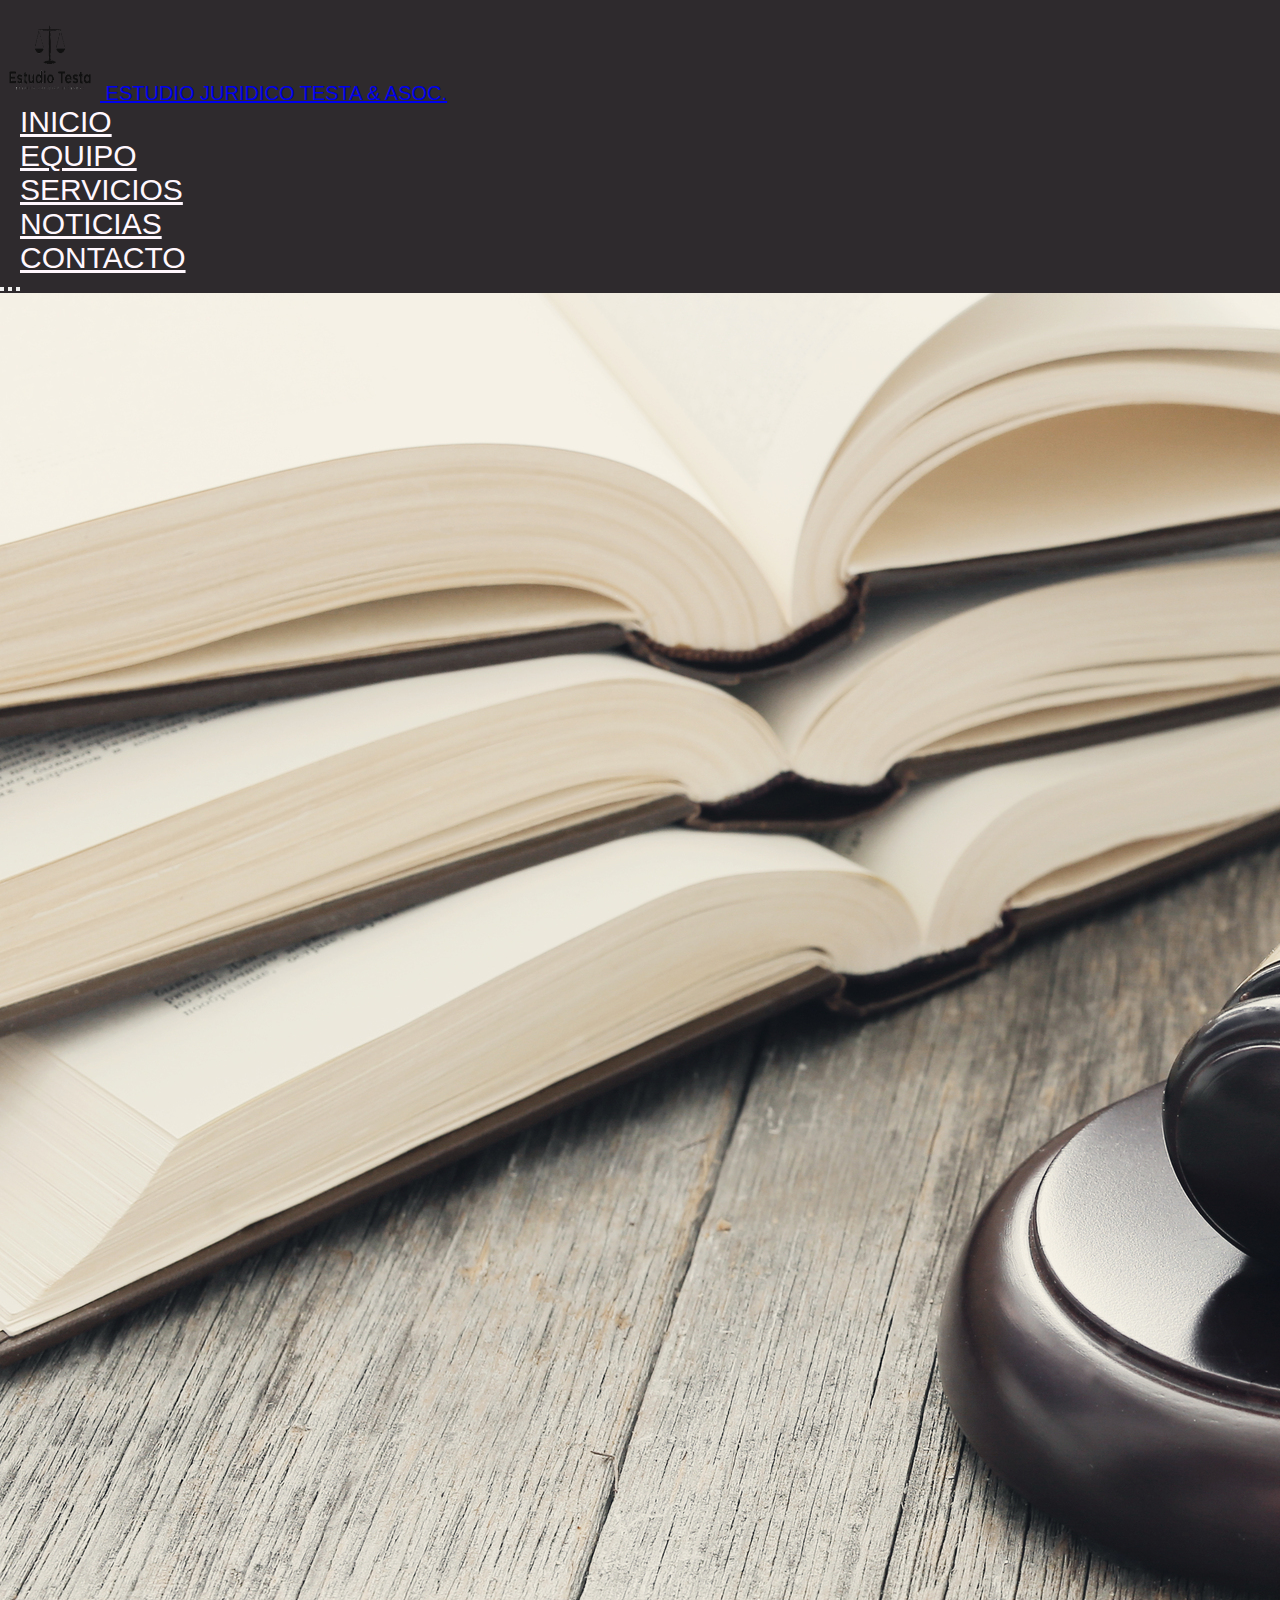
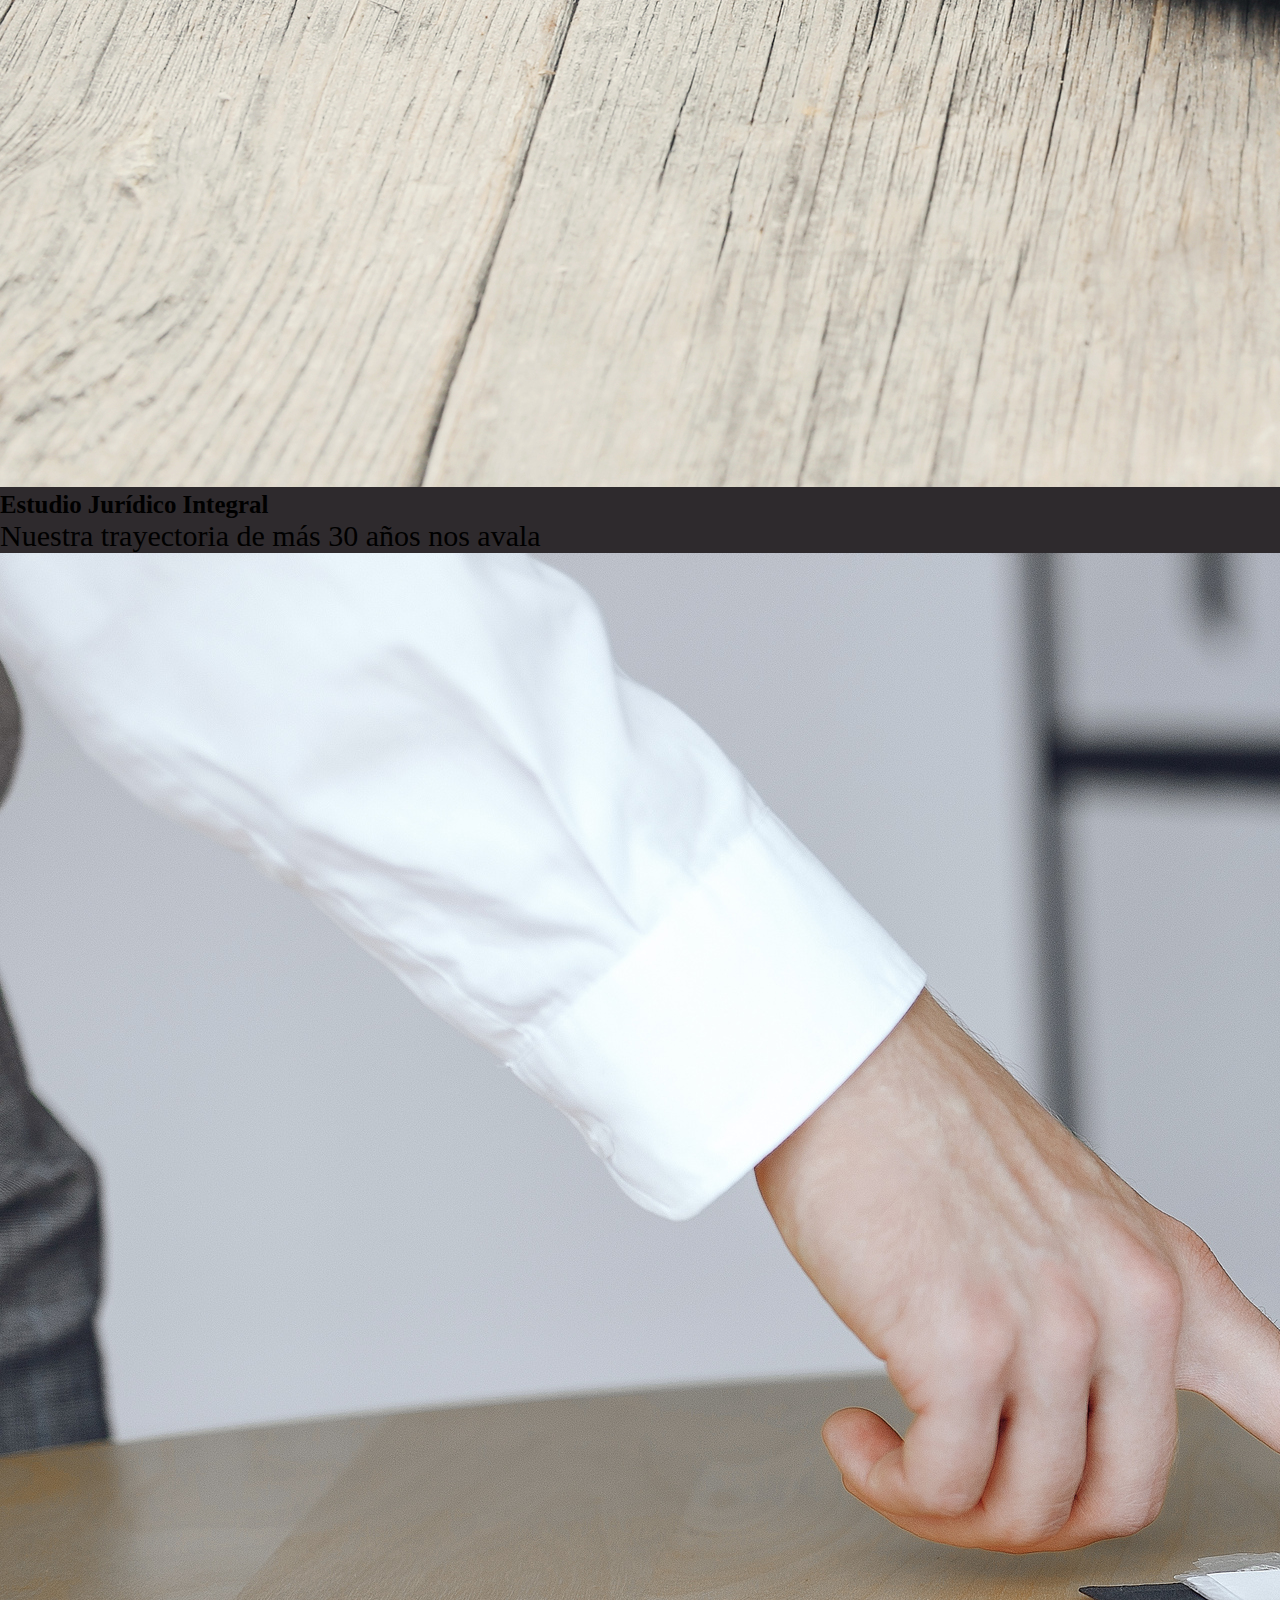
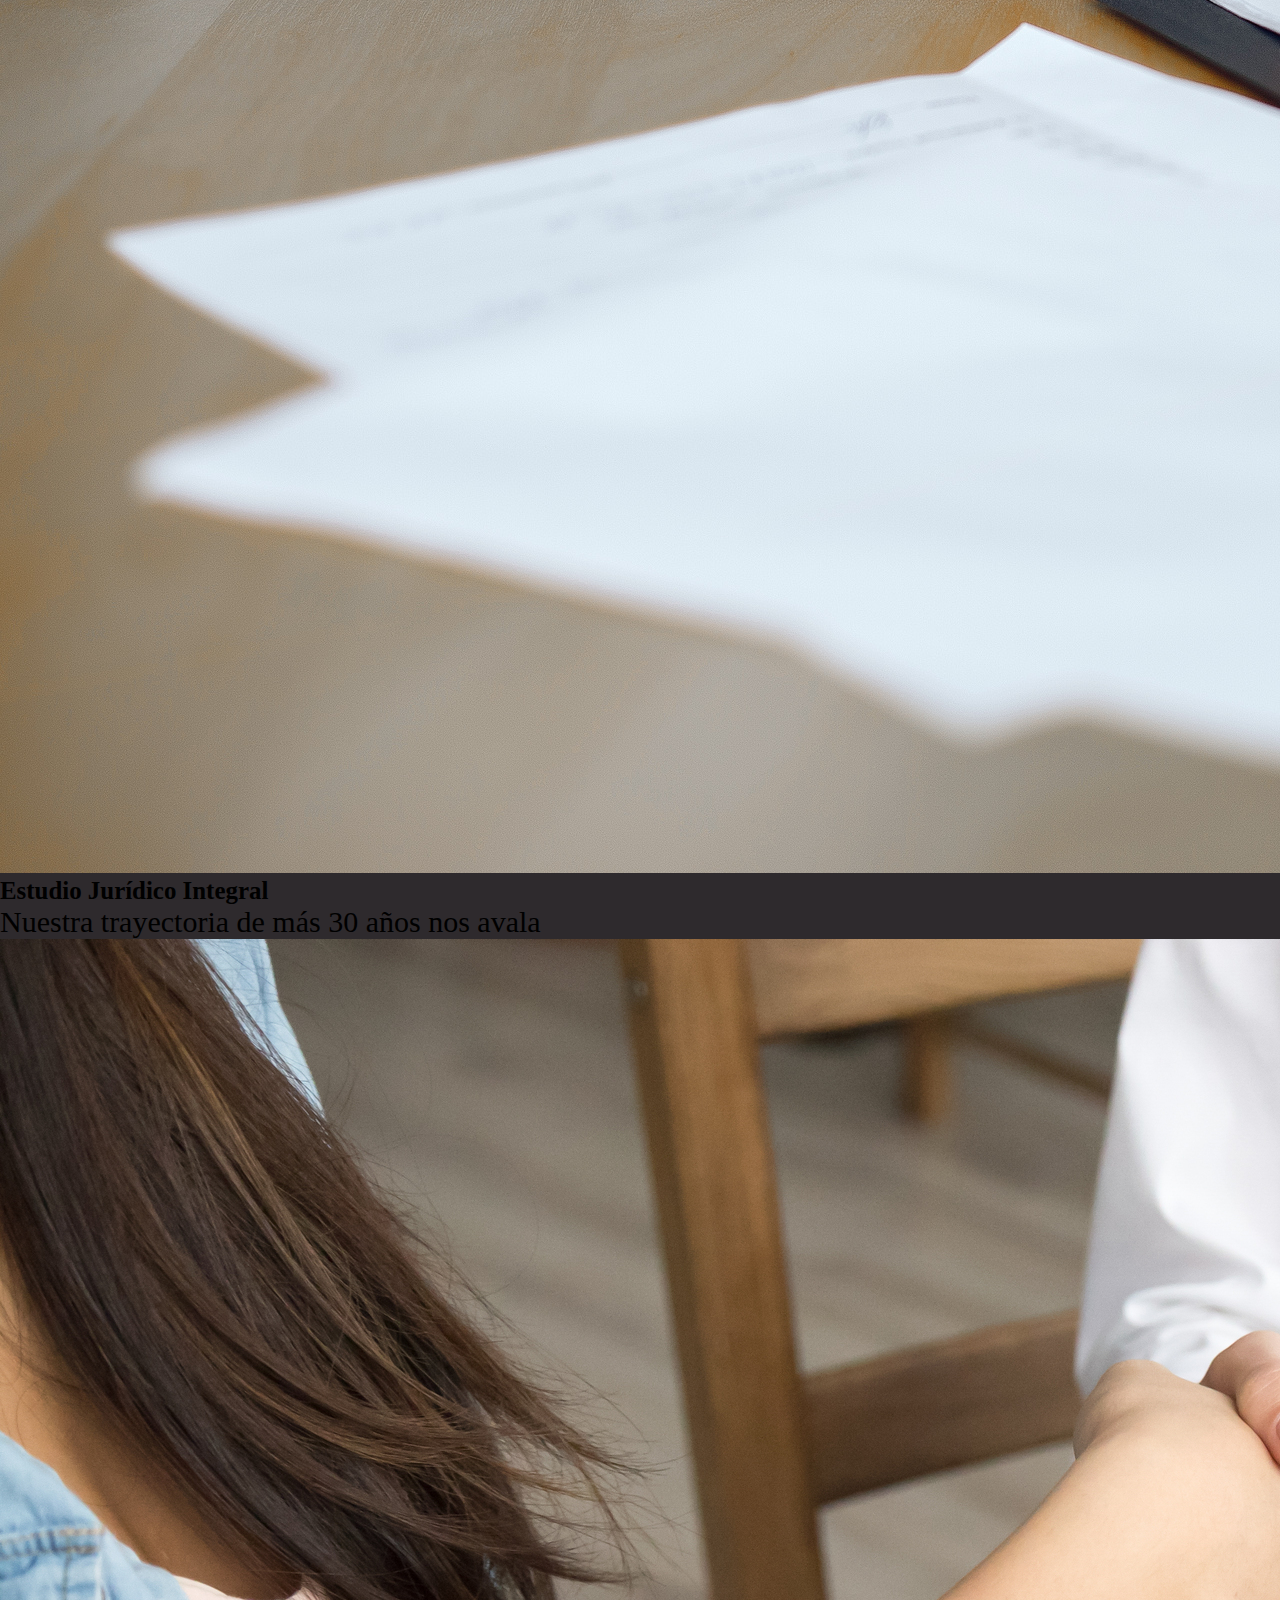
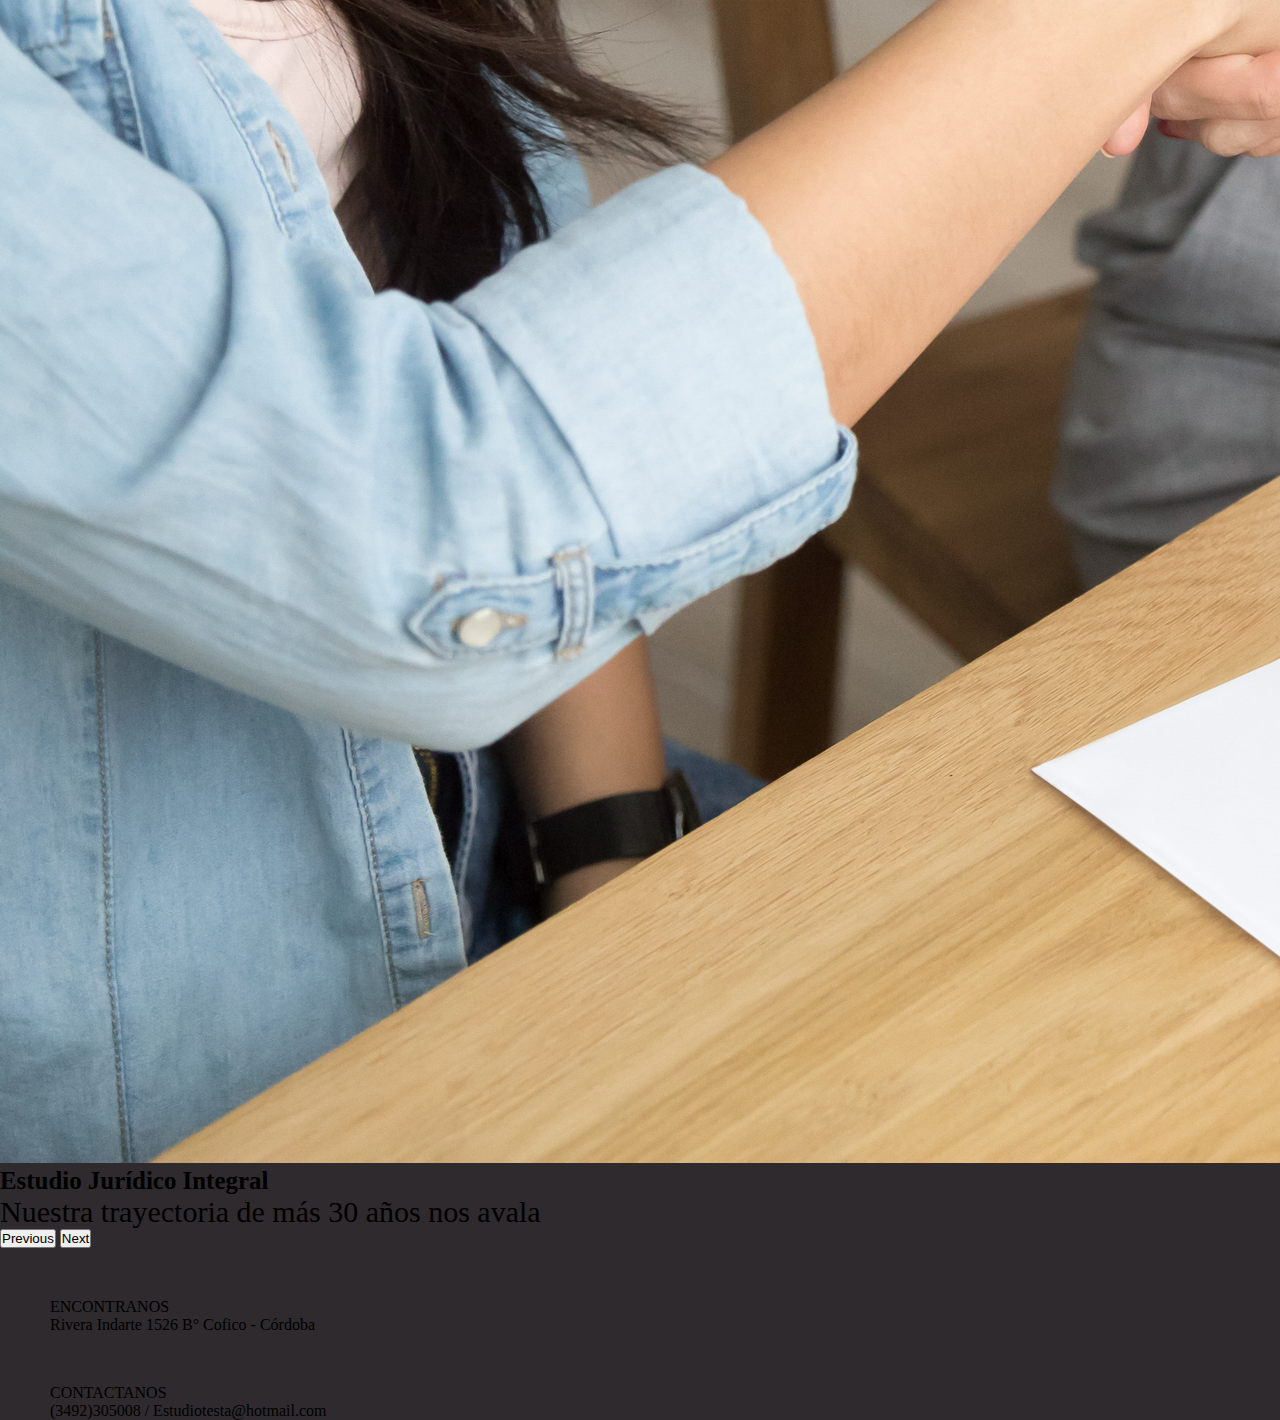
==== index.html @ a7a24364 "responsive index y pag servicios" ====
<!DOCTYPE html>
<html lang="en">
<head>
    <meta charset="UTF-8">
    <meta http-equiv="X-UA-Compatible" content="IE=edge">
    <meta name="viewport" content="width=device-width, initial-scale=1.0">
    <title>Estudio Testa</title>
    <link rel="shortcut icon" href="./imagenes/logo pag 3 (1).png">
    <!-- CSS only -->
    <link href="https://cdn.jsdelivr.net/npm/bootstrap@5.2.1/dist/css/bootstrap.min.css" rel="stylesheet" integrity="sha384-iYQeCzEYFbKjA/T2uDLTpkwGzCiq6soy8tYaI1GyVh/UjpbCx/TYkiZhlZB6+fzT" crossorigin="anonymous">
    <link rel="stylesheet" href="./styles.css">
</head>
<body class="container-fluid">
    <!-- inicio header  -->
    <section class="row">
    <section class="col">
    <header>
        <nav class="navbar bg-secondary navbarIndex nav justify-content-center">
            <a class="navbar-brand navbarLogo" href="./index.html">
             <img src="./imagenes/logo pag 3 (1).png" alt="Logo" width="100" height="100" class="d-inline-block align-text-center">
                ESTUDIO JURIDICO TESTA & ASOC.
            </a>
        </nav>
    </section>
    </section>

    <section class="row">  
    <section class="col">
    <nav>
            <ul class="nav justify-content-center navbar bg-secondary">
                <li class="nav-item"><a class="nav-link active navItem" aria-current="page" href="./index.html" >INICIO</a></li>
                <li class="nav-item"><a class="nav-link navItem" href="./pages/equipo.html" >EQUIPO</a></li>
                <li class="nav-item"><a class="nav-link navItem" href="./pages/servicios.html" >SERVICIOS</a></li>
                <li class="nav-item"><a class="nav-link navItem" href="./pages/noticias.html" >NOTICIAS</a></li>
                <li class="nav-item"><a class="nav-link navItem" href="./pages/contacto.html" >CONTACTO</a></li>
            </ul>
        </nav>
    </header>
    </section> 
    </section> 
<!-- fin header  -->
  <div class="row">
  <div class="col"> 
  <div id="carouselExampleCaptions" class="carousel slide carouselIndex" data-bs-ride="false">
        <div class="carousel-indicators">
          <button type="button" data-bs-target="#carouselExampleCaptions" data-bs-slide-to="0" class="active" aria-current="true" aria-label="Slide 1"></button>
          <button type="button" data-bs-target="#carouselExampleCaptions" data-bs-slide-to="1" aria-label="Slide 2"></button>
          <button type="button" data-bs-target="#carouselExampleCaptions" data-bs-slide-to="2" aria-label="Slide 3"></button>
        </div>
        <div class="carousel-inner">
          <div class="carousel-item active">
            <img src="./imagenes/img carrusel 1.jpg" class="d-block w-100" alt="img Estudio">
            <div class="carousel-caption d-none d-md-block">
              <h5>Estudio Jurídico Integral</h5>
              <p>Nuestra trayectoria de más 30 años nos avala</p>
            </div>
          </div>
          <div class="carousel-item">
            <img src="./imagenes/img carrusel 2.jpg" class="d-block w-100" alt="img estudio">
            <div class="carousel-caption d-none d-md-block">
              <h5>Estudio Jurídico Integral</h5>
              <p>Nuestra trayectoria de más 30 años nos avala</p>
            </div>
          </div>
          <div class="carousel-item">
            <img src="./imagenes/img carrusel 3.jpg" class="d-block w-100" alt="img estudio">
            <div class="carousel-caption d-none d-md-block">
              <h5>Estudio Jurídico Integral</h5>
              <p>Nuestra trayectoria de más 30 años nos avala</p>
            </div>
          </div>
        </div>
        <button class="carousel-control-prev" type="button" data-bs-target="#carouselExampleCaptions" data-bs-slide="prev">
          <span class="carousel-control-prev-icon" aria-hidden="true"></span>
          <span class="visually-hidden">Previous</span>
        </button>
        <button class="carousel-control-next" type="button" data-bs-target="#carouselExampleCaptions" data-bs-slide="next">
          <span class="carousel-control-next-icon" aria-hidden="true"></span>
          <span class="visually-hidden">Next</span>
        </button>
      </div>
    </div>
  </div>
      
      <div class="row">
      <div class="col-sm-12 col-lg-6">
      <div class="card card text-bg-dark mb-3 cardContacto card border-light mb-3 card text-center">
        <div class="card-header">
          ENCONTRANOS
        </div>
        <div class="card-body">
          <p class="card-text">Rivera Indarte 1526 B° Cofico - Córdoba</p>
        </div>
    </div>
    </div>
    <div class="col-sm-12 col-lg-6">  
    <div class="card card text-bg-dark mb-3 cardContacto card border-light mb-3 card text-center" >
        <div class="card-header">
          CONTACTANOS
        </div>
        <div class="card-body">
          <p class="card-text">(3492)305008 / Estudiotesta@hotmail.com</p>
    </div>
    </div>  
    </div>  
    <!-- JavaScript Bundle with Popper -->
    <script src="https://cdn.jsdelivr.net/npm/bootstrap@5.2.1/dist/js/bootstrap.bundle.min.js" integrity="sha384-u1OknCvxWvY5kfmNBILK2hRnQC3Pr17a+RTT6rIHI7NnikvbZlHgTPOOmMi466C8" crossorigin="anonymous"></script>
</body>


</html>
---- styles.css ----
* {
    margin: 0%;
    padding: 0%;
}
body {
    background-color: rgb(46, 42, 45);
}

/* inicio pag index  */

.navItem {
    font-size: 30px;
    color: rgb(255, 247, 253);
    padding: 20px;
    font-family: 'Lucida Sans', 'Lucida Sans Regular', 'Lucida Grande', 'Lucida Sans Unicode', Geneva, Verdana, sans-serif;
}

.cardContacto {
    width: 400px;
    margin-left: 50px;
    margin-top: 50px;
}

.navbarLogo{
    font-size: 20px;
    font-family: 'Gill Sans', 'Gill Sans MT', Calibri, 'Trebuchet MS', sans-serif;
    
}

.logoPag {
    display: flex;
    width: 200px;
    height: 200px;
    
}

.carousel-caption {
    color: black;
    font-size: 30px;
}

.carouselIndex {
    width: 970px;
    /* margin-left: 50px; */
    
}



/* fin index.html */

/* inicio pag servicios */

.cabecera__titulo__servicios {
    font-family: Aboreto-regular;
    font-size: 50px;
    display: flex;
    justify-content: center;
    align-items: center;
    color: rgb(239, 239, 245);
    background-image: url(./imagenes/top-view-over-career-guidance-items-for-judges.jpg);
    background-size: cover;
    height: 150px; 
    text-align: center;
    border: solid;
    border-color: rgb(99, 91, 90);
}

.cardServicios { 
    width: 300px;
    margin-top: 20px;
    margin-left: 150px;
    border: solid;
    border-color: black;
}

.cardServicios p {
    font-size: 17px;
    font-family: 'Gill Sans', 'Gill Sans MT', Calibri, 'Trebuchet MS', sans-serif;
}

.cardServicios h5 {
    background-color: black;
    color: beige;
}

/* fin pag servicios */

/* inicio pag equipo  */

.cabecera__titulo__equipo {
    font-family: Aboreto-regular;
    font-size: 50px;
    display: flex;
    justify-content: center;
    align-items: center;
    color: rgb(241, 241, 248);
    background-image: url(./imagenes/imagen\ equipo\ pag.jpg);
    background-size: cover;
    width: 1325px;
    height: 200px;
    margin-top: 0%;
    border: solid;
    border-color:rgb(99, 91, 90);
}   

.seccionEquipo {
    width: 100%;
    display: flex;
    justify-content: space-between;
}
.seccionEquipo__img {
    width: 500px;
    display: flex;
    flex-direction: column;
    justify-content: space-between;
}

.seccionEquipo__img img {
    width: 150%;
    height: 150%;
    align-items: center;
}

.cardEquipo {
    width: 420px;
    height: 220px;
    background-color: rgb(80, 77, 74);
    padding: 20px;
    border-color: aliceblue;
    margin-top: 20px;
    margin-left: 60px;
    
    
}

.cardEquipo p {
    font-size: 15px;
    font-family: 'Gill Sans', 'Gill Sans MT', Calibri, 'Trebuchet MS', sans-serif;
    color: aliceblue;
}


.cardEquipo h5 {
    font-size: 25px;
    background-color: rgb(61, 60, 56);
    color: rgb(29, 26, 26);
}

/* fin pag equipo  */

/* inicio pag contacto  */




.cabeceraContacto {
    display: flex;
    justify-content: space-between;
    align-items: center;
    background-color: rgb(201, 173, 167);
    border-radius: 10px;
    padding: 0%;
    grid-area: cabecera;
}


.tituloContacto {
    display: flex;
    justify-content: center;
    align-items: center;
    color:rgb(2, 2, 10);
    font-family: Aboreto-regular;
    font-size: 50px;
    background-image: url(./imagenes/imagen\ pag\ contacto.jpg);
    background-size: 500px;
    width: 1324px;
    height: 150px;
}

.formContacto {
    color: aliceblue;
    font-family: 'Lucida Sans', 'Lucida Sans Regular', 'Lucida Grande', 'Lucida Sans Unicode', Geneva, Verdana, sans-serif;
    font-size: 20px;
}

.formularioContacto {
    margin-left: 400px;
    text-align: center;
    margin-top: 50px;
    margin-bottom: 50px;
}



.button {
    border: solid;
    border-color: aliceblue;
    padding: 15px;
    width: 200px;
    font-size: 20px;
}




/* fin pag contacto  */

/* inicio pag noticias */


.cabeceraNoticias {
    font-family: Aboreto-regular;
    font-size: 50px;
    display: flex;
    justify-content: center;
    align-items: center;
    color: rgb(241, 241, 248);
    background-image: url(./imagenes/imagen\ equipo\ pag.jpg);
    background-size: cover;
    width: 1325px;
    height: 200px;
}



.cabeceraNoticias__titulo {
   font-family: Aboreto-regular;
   font-size: 35px;
   display: flex;
   align-items: center;
   margin-top: 3%;
   background-color: rgb(104, 90, 89);
   width: 500px;
   height: 100px;
   justify-content: center;
   margin-left: 30%;
   border-radius: 5px;
   border: solid;
   border-color: rgb(229, 238, 238);
   color: aliceblue;
   

}

.cabeceraNoticias__parrafo {
    display: flex;
    flex-direction: column;
    width: 100%;
    height: 100%;
    justify-content: space-around;
    /* border: solid; */
    grid-area: section;
    align-items: center;
    margin: 4%;
    
}

aside{
    grid-area: aside;
    height: 70%;
    width: 40%;
    border: solid;
    border-color: aliceblue;
    margin-top: 35%;
    display: flex;
    align-items: center;
    background-color: rgb(201, 173, 167);
    border-radius: 10px;
    margin-left: 40%;
}

aside p{
    display: flex;
    flex-direction: column;
    font-size: 20px;
    font-family: Aboreto-regular;
    text-align: center;
    
}

aside .asideLink {
    text-align: center;
    width: 100%;
    color: rgb(34, 34, 59);
    text-decoration: underline;
}

.cabecera{
    grid-area: navbar;
}
.cabeceraNoticias__parrafo--1 {
    display: flex;
    width: 50%;
    height: 50%;
    flex-wrap: wrap;
    margin-top: 05%;
    font-size: 20px;
    font-family: Aboreto-regular;
    text-align: center;
    background-color:rgb(241, 241, 248) ;
    padding: 5px;
    border: solid;
    border-color: rgb(201, 173, 167);
}





.textoNoticias {
    font-size: 20px;
    font-family: 'Lucida Sans', 'Lucida Sans Regular', 'Lucida Grande', 'Lucida Sans Unicode', Geneva, Verdana, sans-serif;
    text-align: center;
}

.card-body h5 { 
    font-family: 'Lucida Sans', 'Lucida Sans Regular', 'Lucida Grande', 'Lucida Sans Unicode', Geneva, Verdana, sans-serif;
    text-align: center;
}

.card-group {
    margin-top: 20px;
}

.imgAbuso { 
    height: 250px;
}

.imgEpec {
    height: 250px;
}




/* fin pag noticias */

/* pie de pag */

.footer {
    display: flex;
    justify-content: space-around;
    width: 100%;
    height: 40%;
    flex-wrap: wrap;
    font-family: Aboreto-regular;
    font-size: 15px;
    margin: auto;
    border-radius: 5%;
    text-align: center;
    align-items: center;
    margin-top: 10%;
    background-color:rgb(201, 173, 167);
    
    
}

/* MOBILE  */
@media screen and (max-width: 768px) {
    .carouselIndex {
        width: 500px;
        margin-left: 20px;
    }

    .cardContacto {
        width: 300px;
        margin-left: 120px;
        margin-top: 30px;
    }

    .navItem {
        font-size: 15px;
    }

    .cabecera__titulo__servicios {
        font-size: 20px;
        height: 100px;
    }

    .cardServicios { 
        width: 200px;
        margin-left: 170px;
        
    }

    .cardServicios p {
        font-size: 13px;
    }
    
    .cardServicios h5 {
        font-size: 13px;
    }
    
    

}
        
    
    















    

@font-face {
    font-family:Aboreto-Regular ;
    src: url("./fonts/Aboreto-Regular.ttf");
}
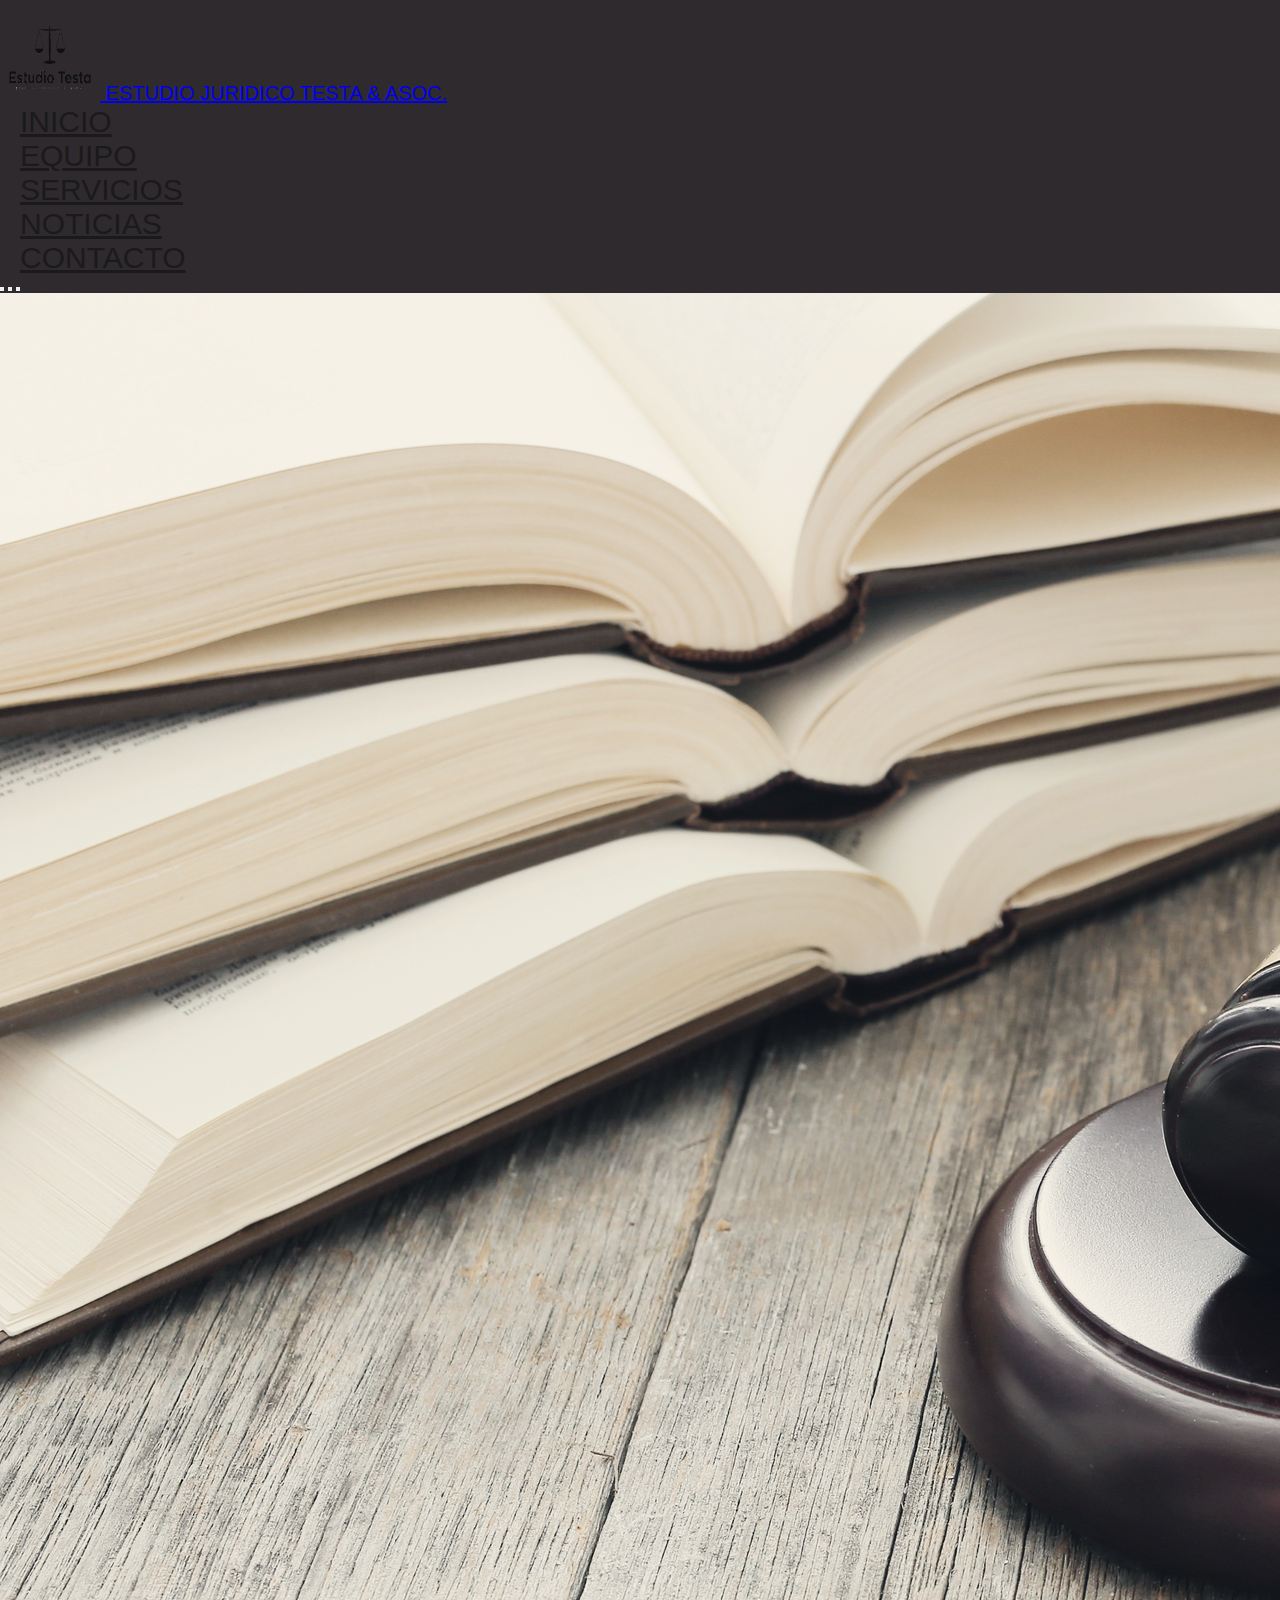
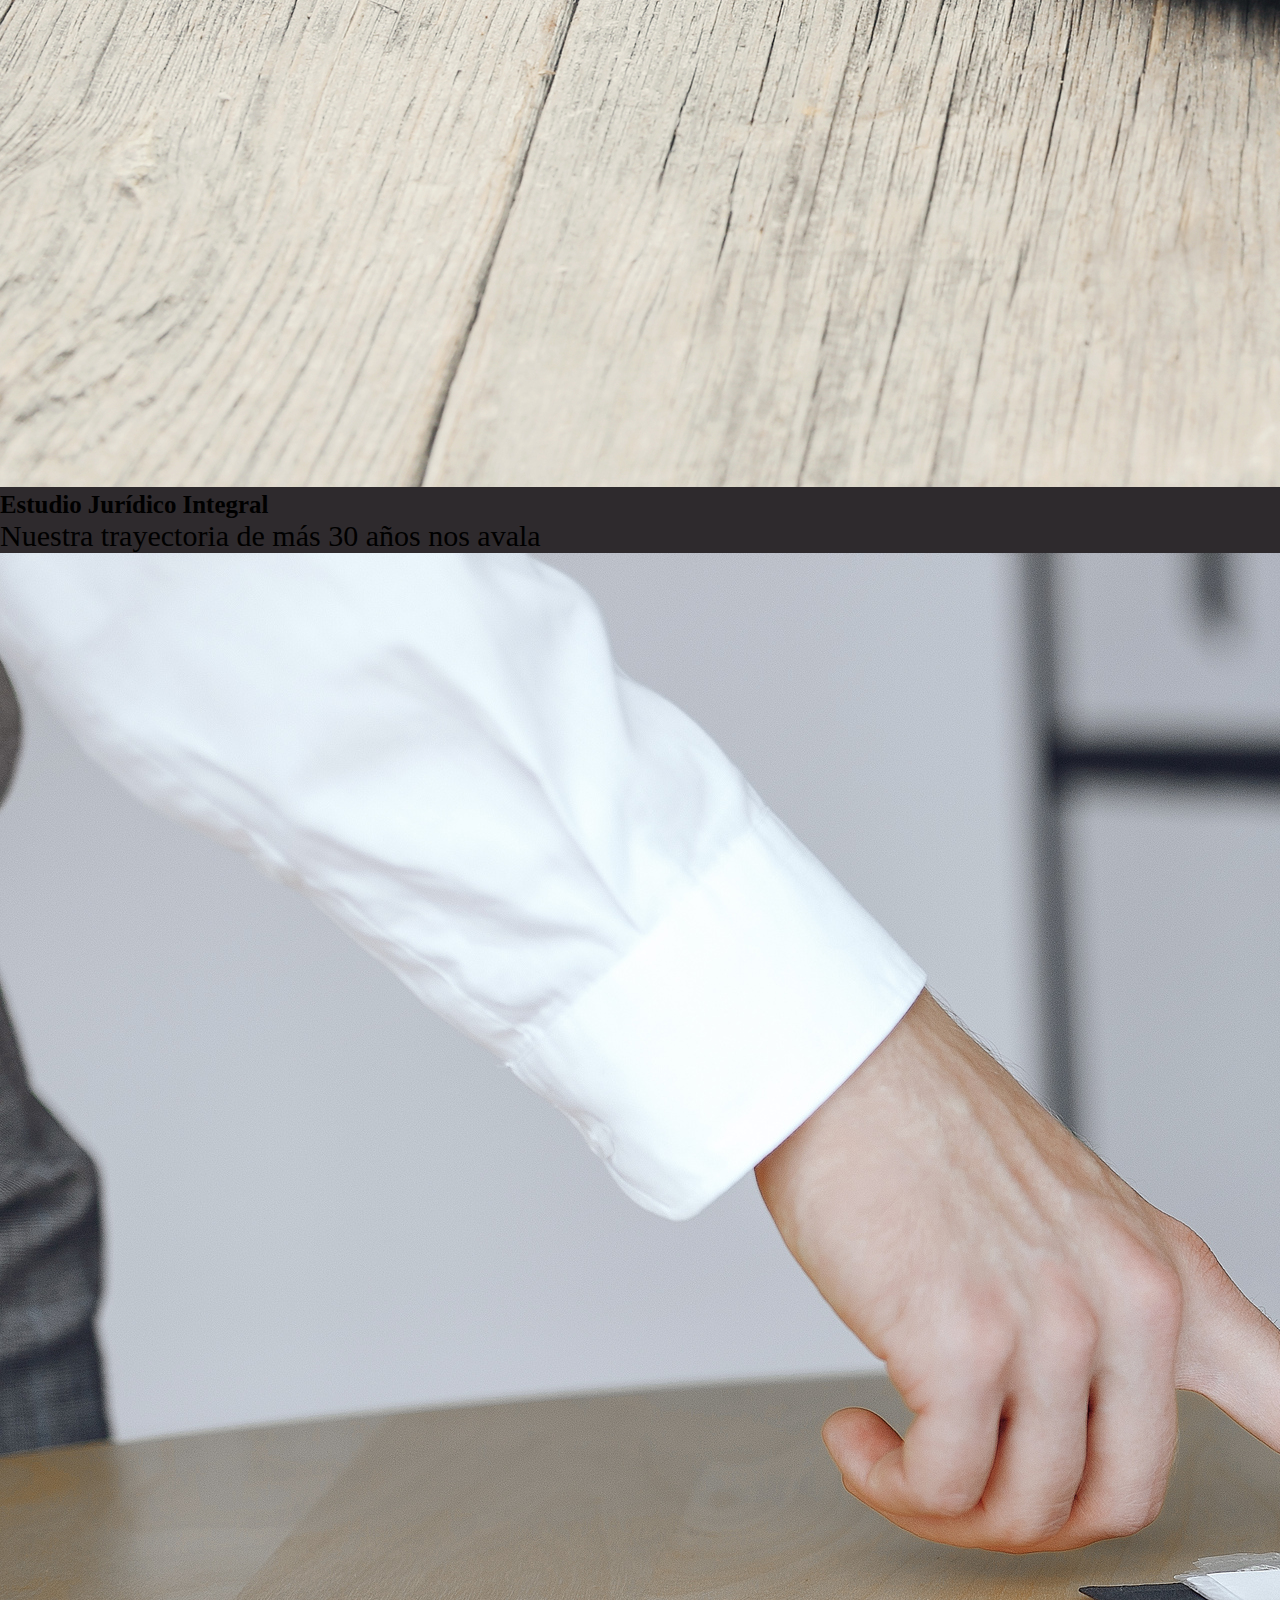
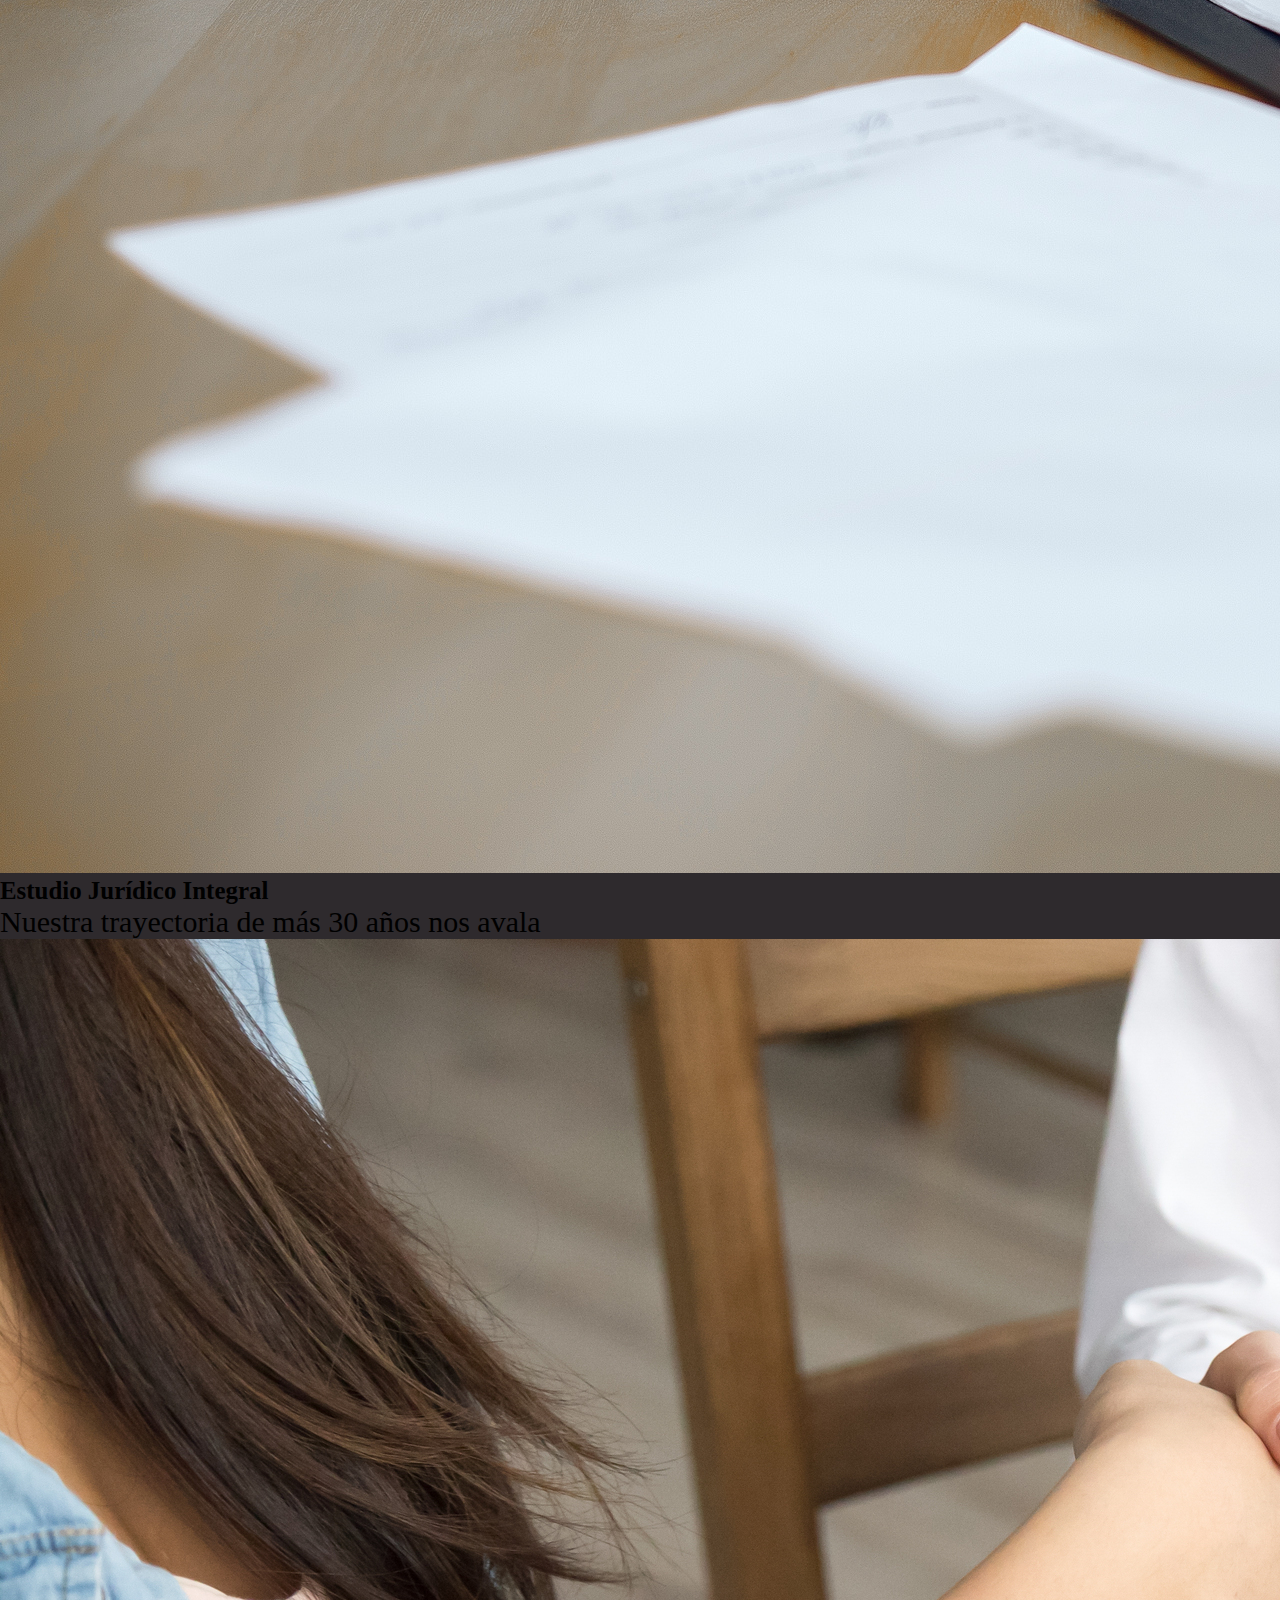
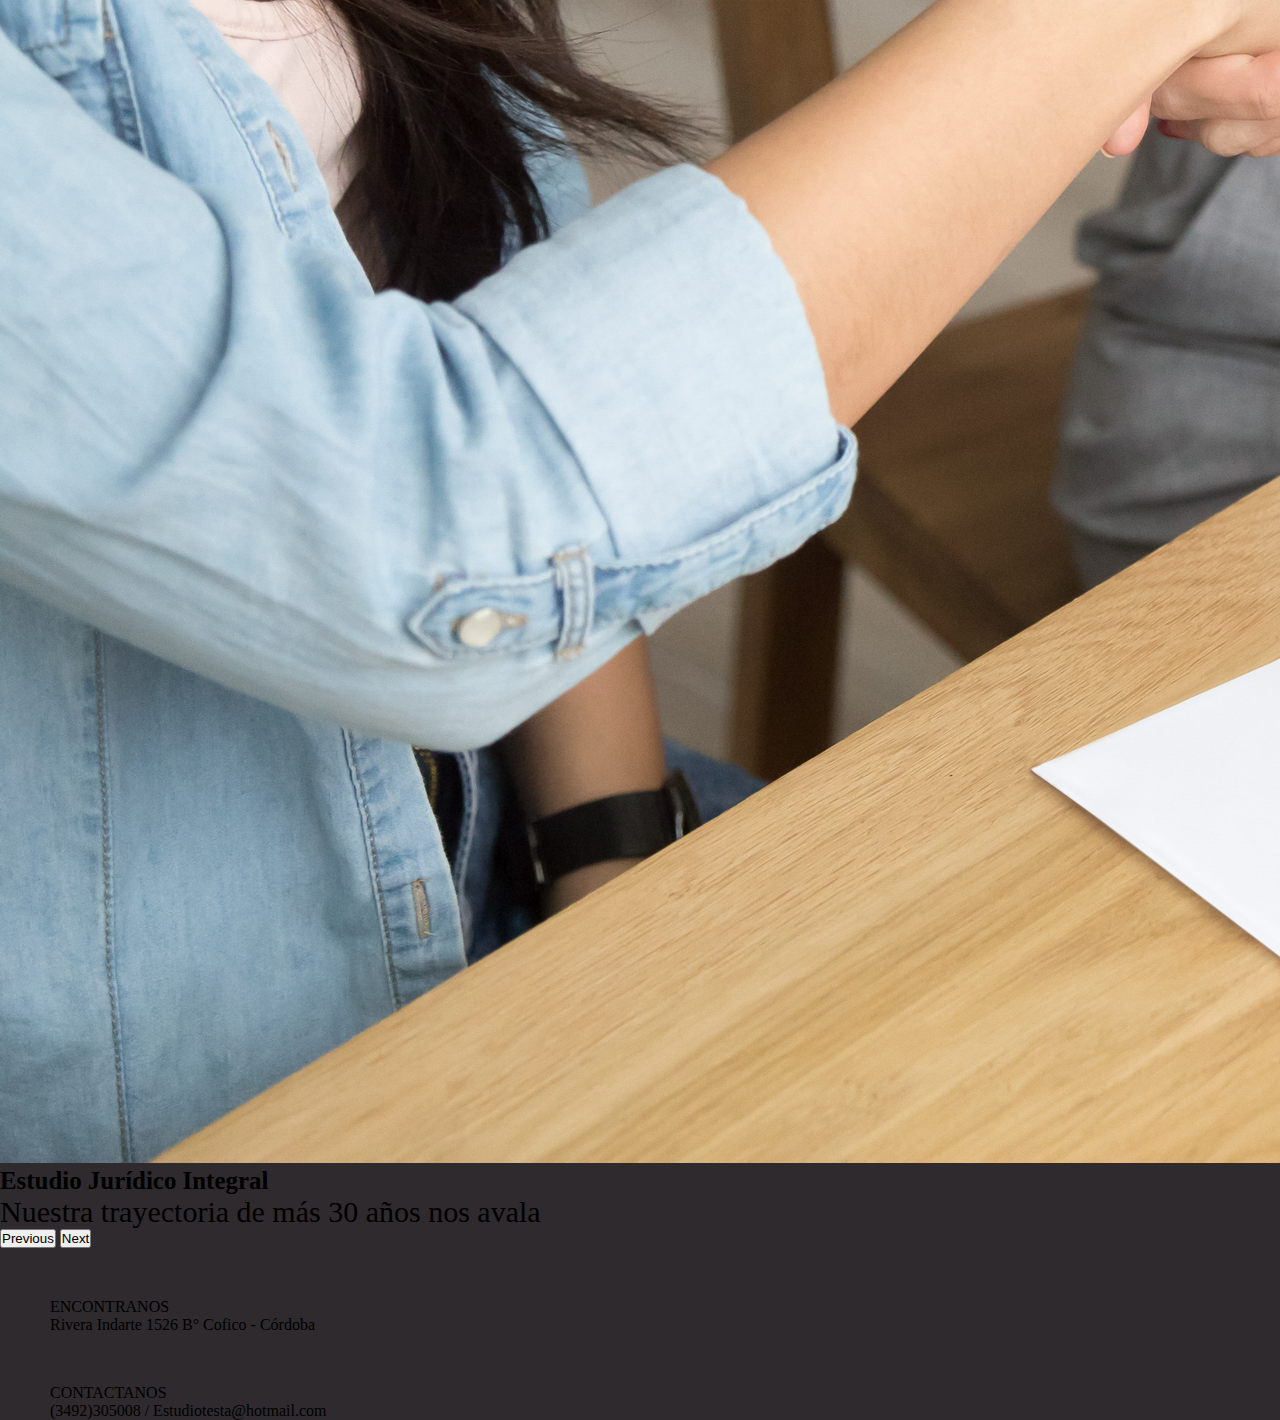
==== commit d67cd84b: "modifique el responsive" ====
--- a/index.html
+++ b/index.html
@@ -83,7 +83,7 @@
   </div>
       
       <div class="row">
-      <div class="col-sm-12 col-lg-6">
+      <div class="col-sm-12 col-md-6 col-lg-6">
       <div class="card card text-bg-dark mb-3 cardContacto card border-light mb-3 card text-center">
         <div class="card-header">
           ENCONTRANOS
--- a/styles.css
+++ b/styles.css
@@ -10,22 +10,38 @@
 
 .navItem {
     font-size: 30px;
-    color: rgb(255, 247, 253);
+    color: rgb(27, 26, 27);
     padding: 20px;
     font-family: 'Lucida Sans', 'Lucida Sans Regular', 'Lucida Grande', 'Lucida Sans Unicode', Geneva, Verdana, sans-serif;
+    cursor: pointer;
+    transition: all 0.5s;
+}
+
+.navItem:hover {
+    background-color: rgb(75, 68, 73);
+    border-radius: 05px;
+    padding: 10px;
+    border: solid;
+    border-color: black;
+    color: beige;
+    
 }
 
 .cardContacto {
     width: 400px;
     margin-left: 50px;
     margin-top: 50px;
-}
+    cursor: pointer;
+}
+
+
 
 .navbarLogo{
     font-size: 20px;
     font-family: 'Gill Sans', 'Gill Sans MT', Calibri, 'Trebuchet MS', sans-serif;
-    
-}
+}
+
+
 
 .logoPag {
     display: flex;
@@ -40,7 +56,7 @@
 }
 
 .carouselIndex {
-    width: 970px;
+    width: 100%;
     /* margin-left: 50px; */
     
 }
@@ -69,7 +85,7 @@
 .cardServicios { 
     width: 300px;
     margin-top: 20px;
-    margin-left: 150px;
+    margin-left: 100px;
     border: solid;
     border-color: black;
 }
@@ -82,6 +98,13 @@
 .cardServicios h5 {
     background-color: black;
     color: beige;
+    transition: all 0.5s;
+    cursor: pointer;
+}
+
+.cardServicios h5:hover{
+    background-color: rgb(78, 74, 74);
+    border-radius: 10px;
 }
 
 /* fin pag servicios */
@@ -359,8 +382,7 @@
 /* MOBILE  */
 @media screen and (max-width: 768px) {
     .carouselIndex {
-        width: 500px;
-        margin-left: 20px;
+        width: 100%;
     }
 
     .cardContacto {
@@ -392,8 +414,13 @@
         font-size: 13px;
     }
     
-    
-
+}
+
+@media screen and (max-width: 992px) {
+    .navItem {
+        font-size: 15px;
+    }
+    
 }
         
     
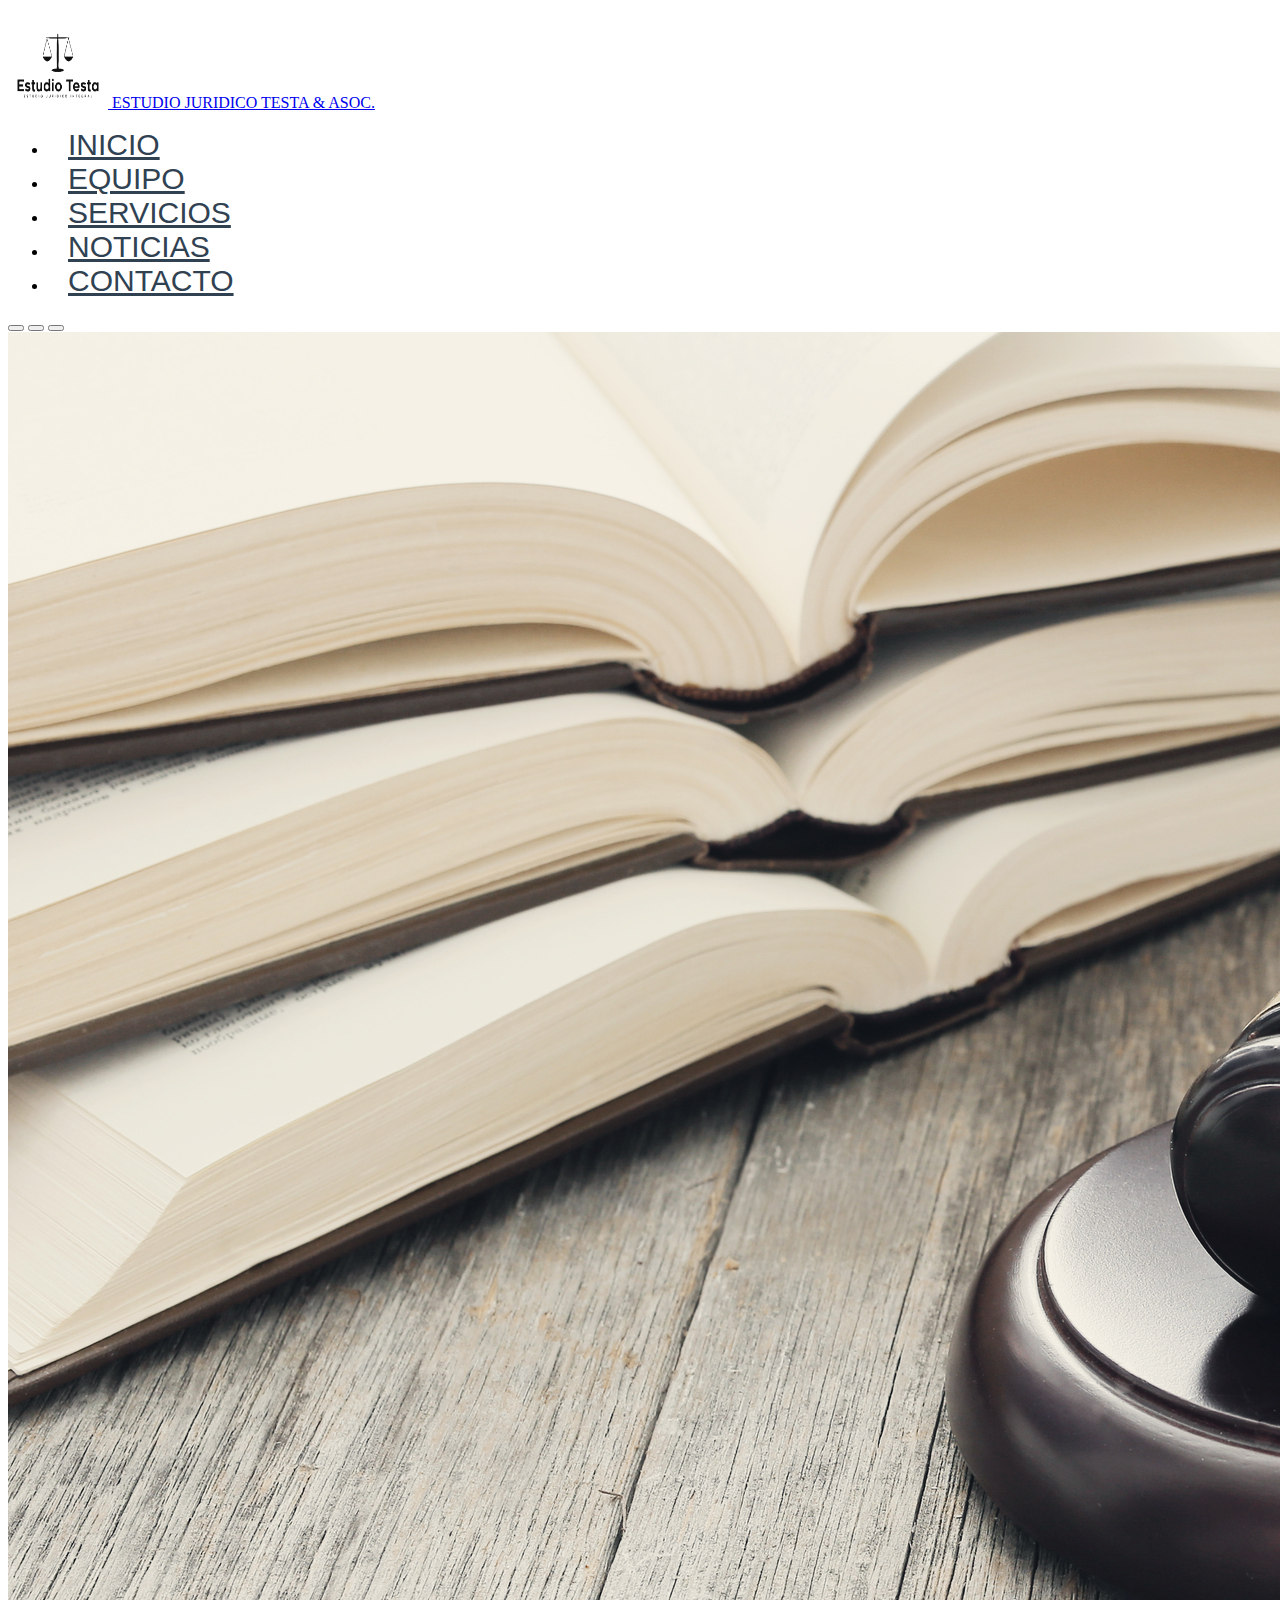
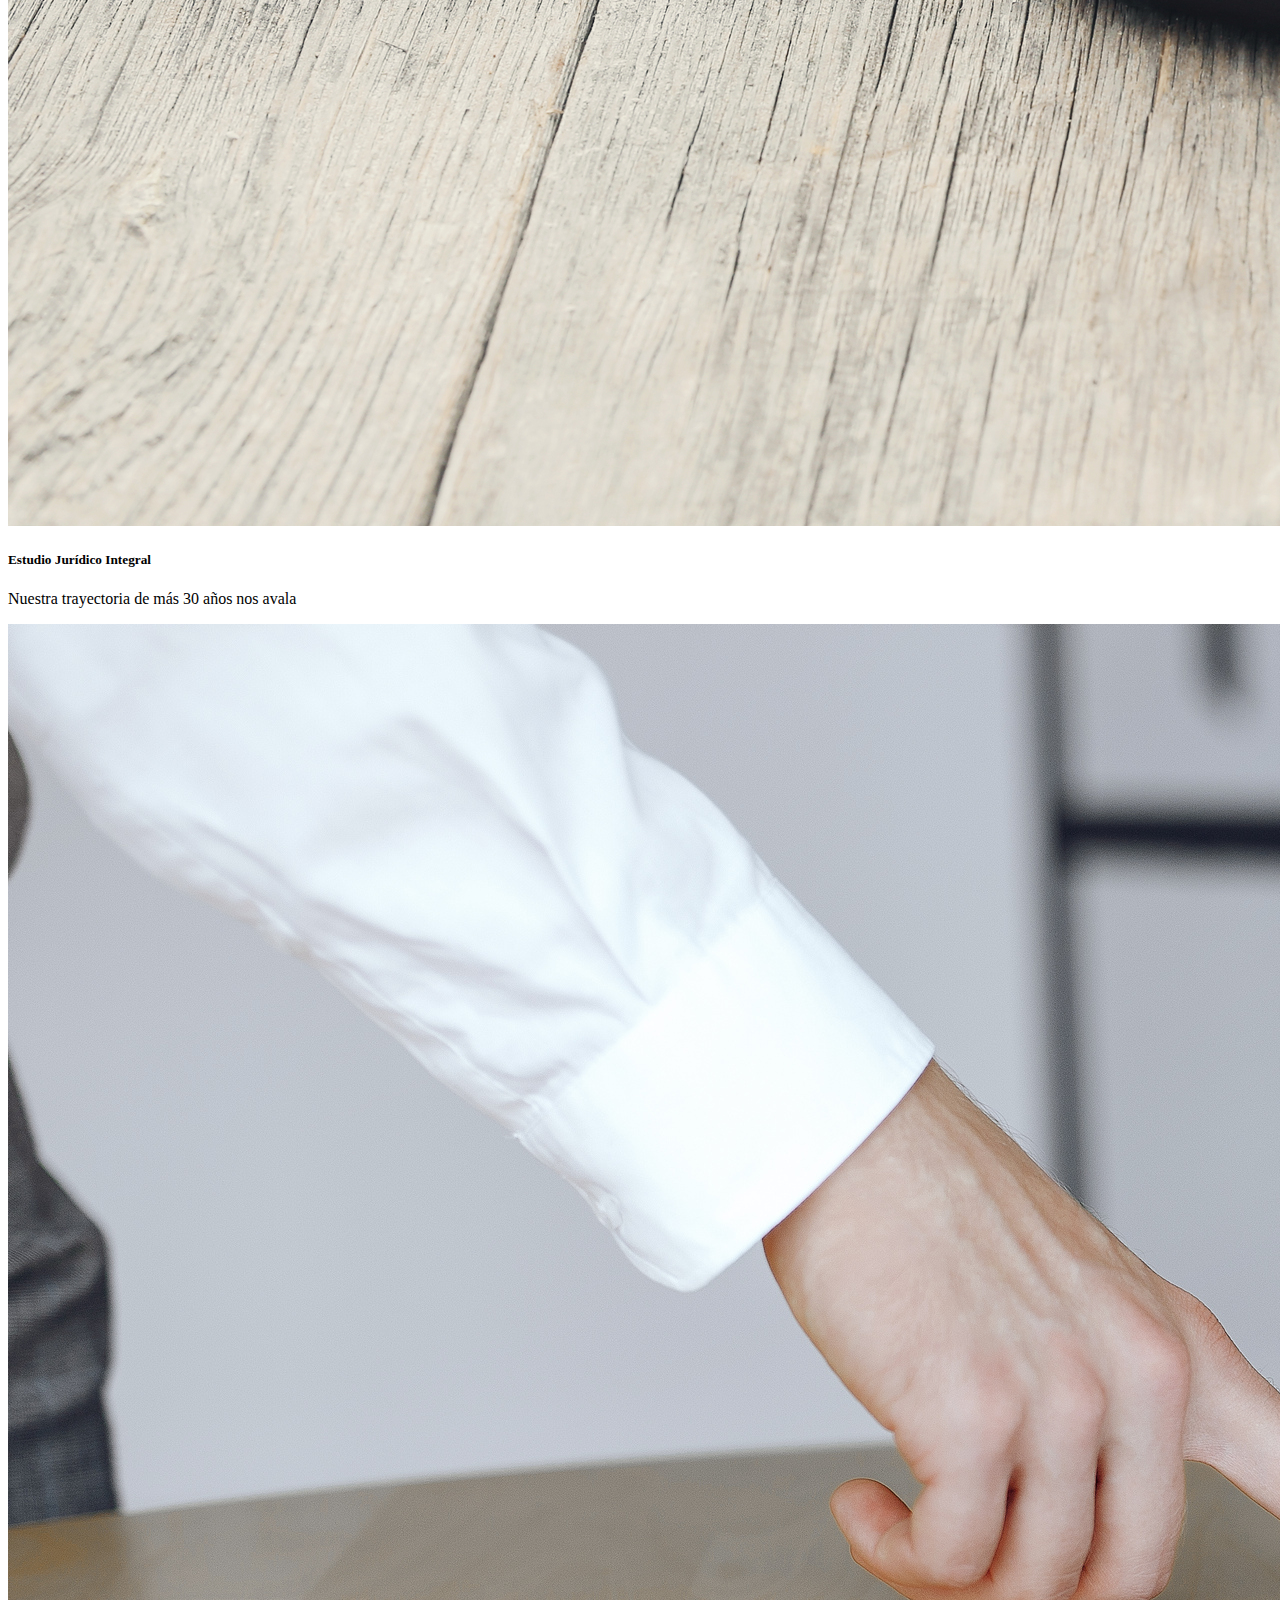
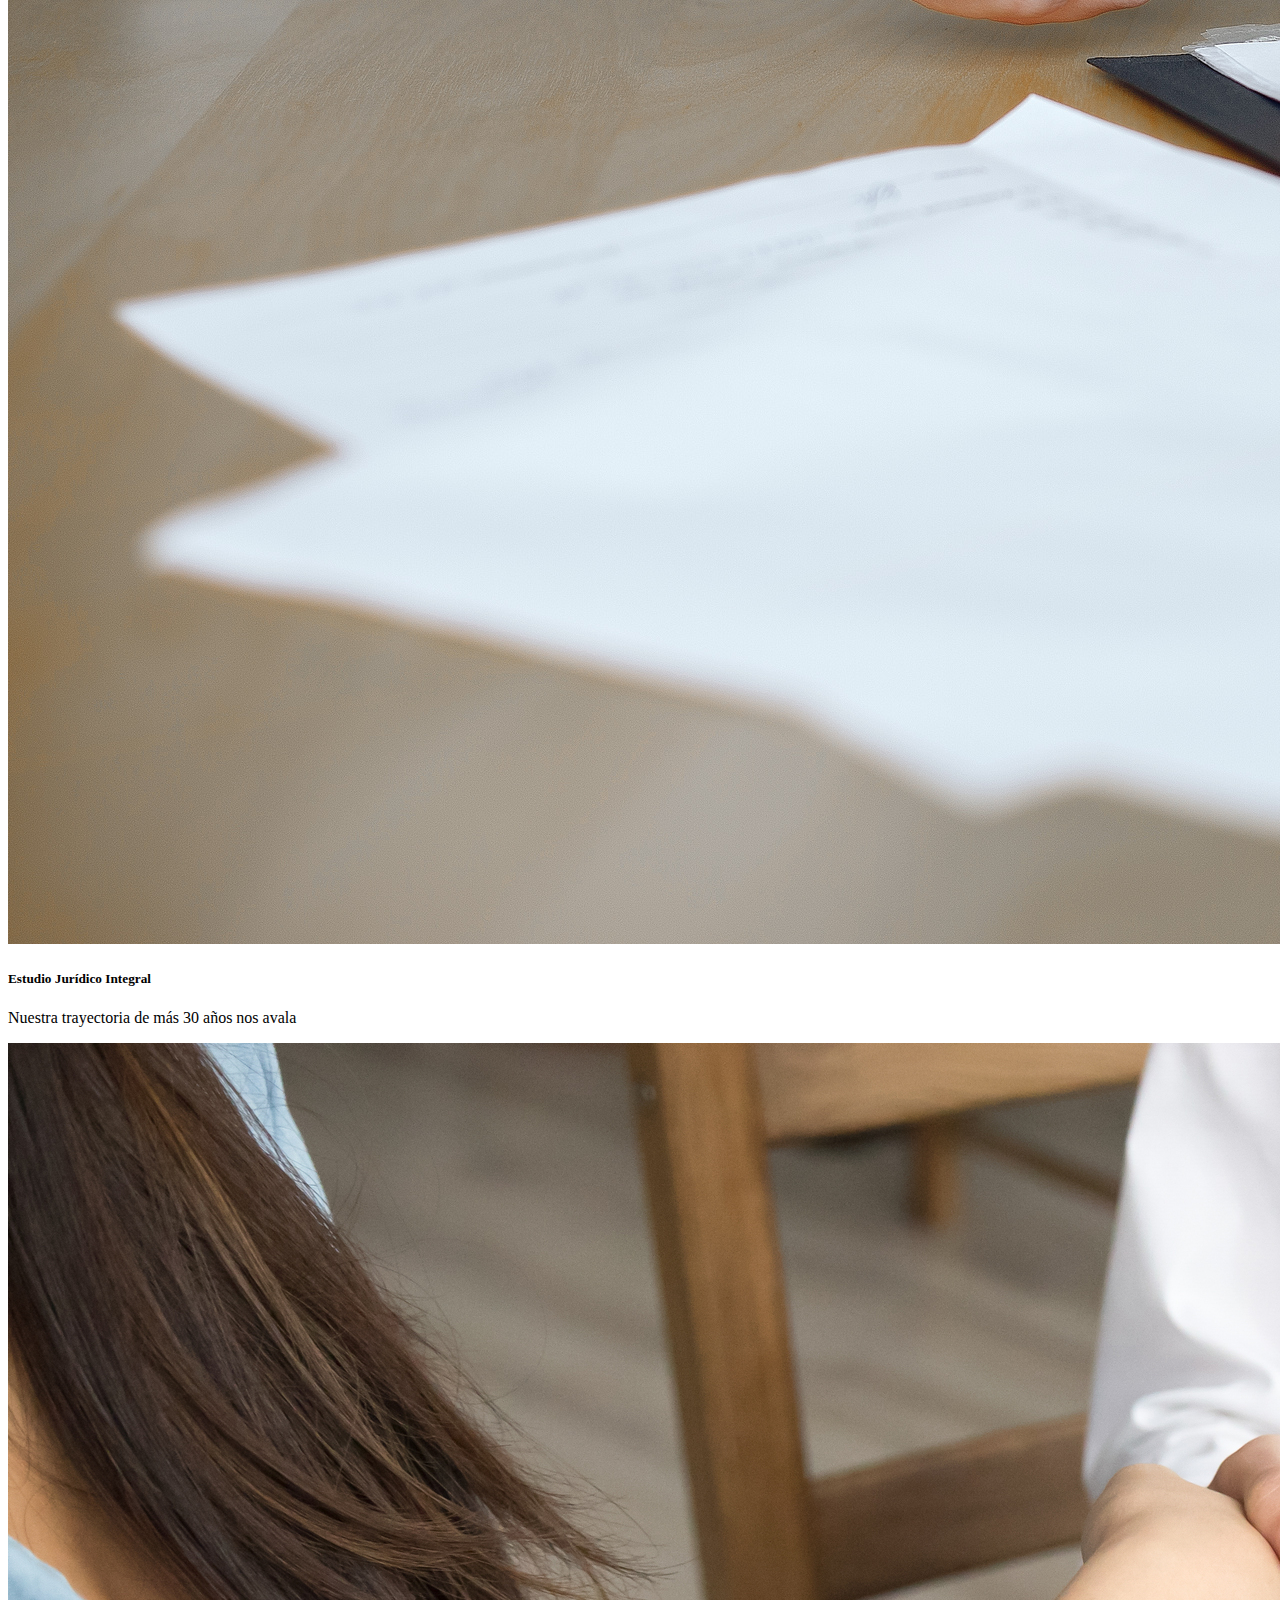
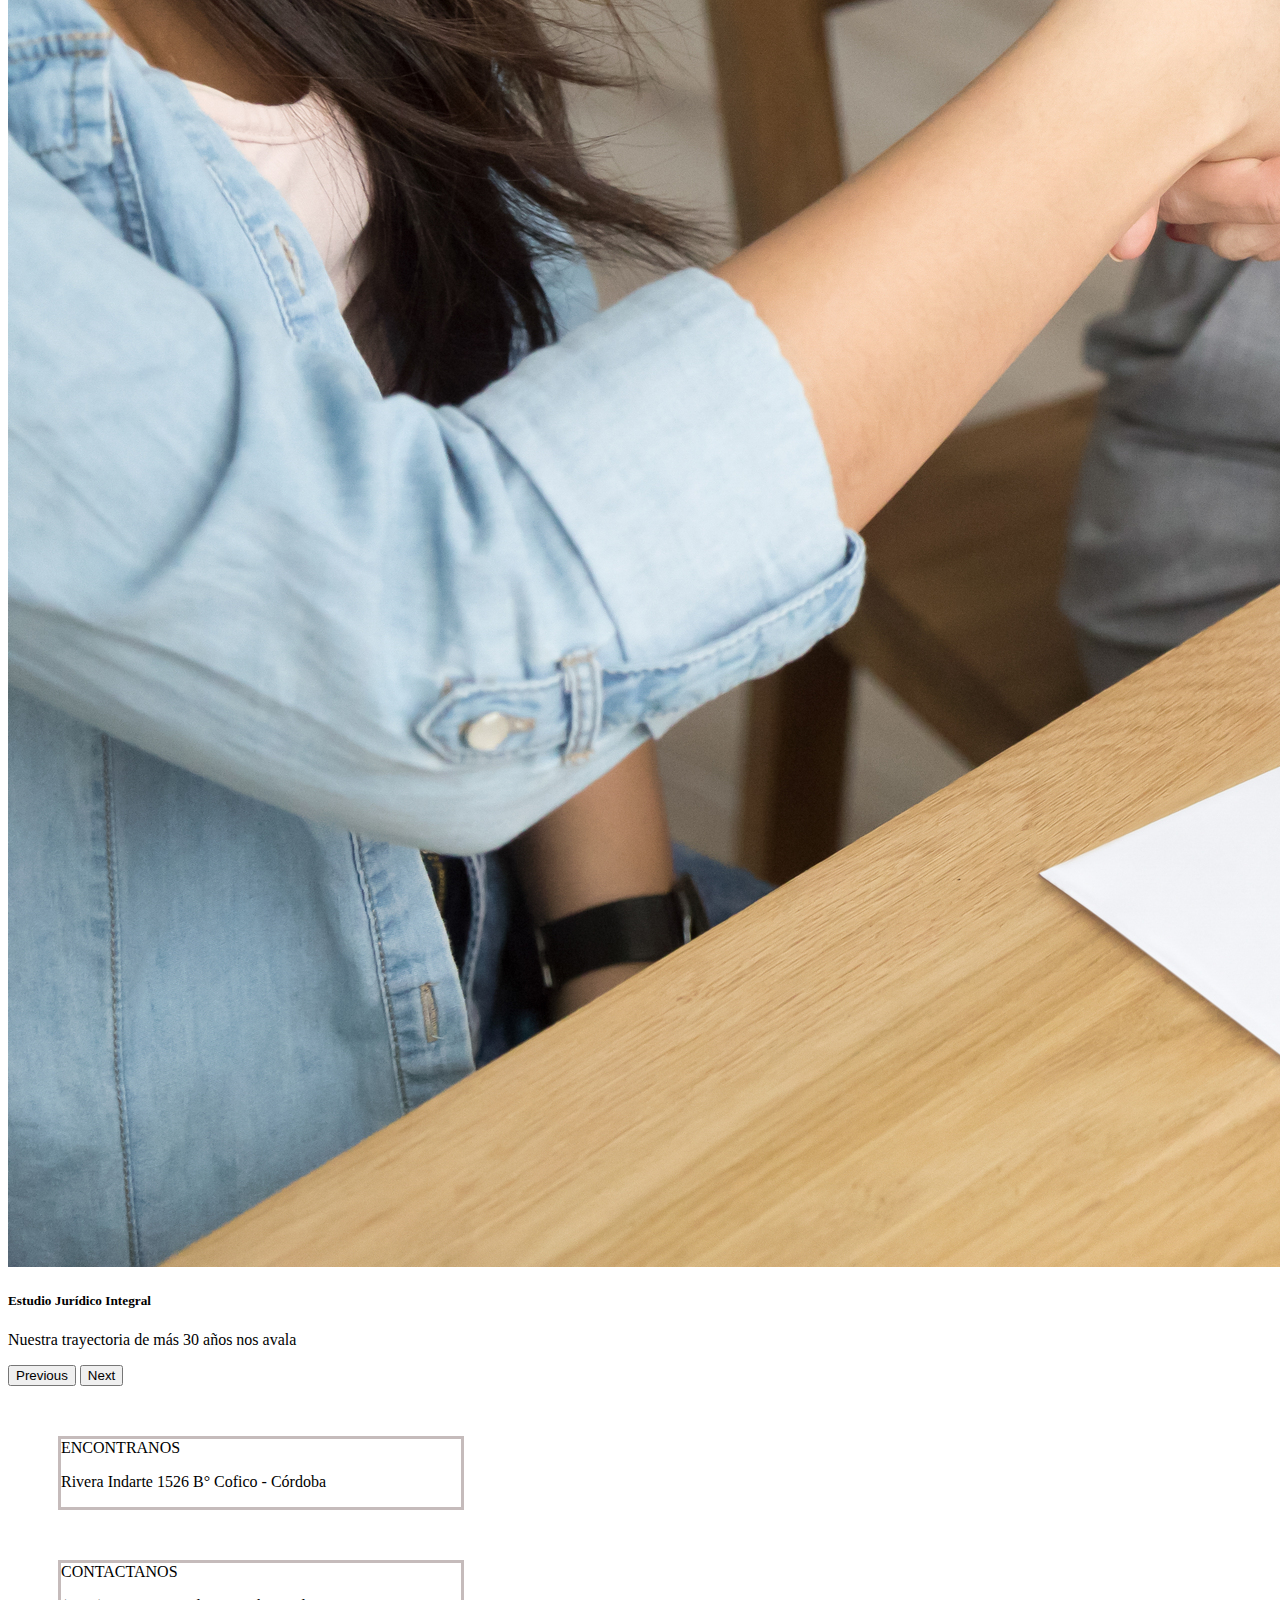
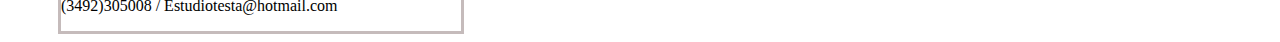
==== commit 04ce4299: "agregue extends" ====
--- a/index.html
+++ b/index.html
@@ -8,7 +8,7 @@
     <link rel="shortcut icon" href="./imagenes/logo pag 3 (1).png">
     <!-- CSS only -->
     <link href="https://cdn.jsdelivr.net/npm/bootstrap@5.2.1/dist/css/bootstrap.min.css" rel="stylesheet" integrity="sha384-iYQeCzEYFbKjA/T2uDLTpkwGzCiq6soy8tYaI1GyVh/UjpbCx/TYkiZhlZB6+fzT" crossorigin="anonymous">
-    <link rel="stylesheet" href="./styles.css">
+    <link rel="stylesheet" href="./styles/styles.css">
 </head>
 <body class="container-fluid">
     <!-- inicio header  -->
@@ -28,11 +28,11 @@
     <section class="col">
     <nav>
             <ul class="nav justify-content-center navbar bg-secondary">
-                <li class="nav-item"><a class="nav-link active navItem" aria-current="page" href="./index.html" >INICIO</a></li>
-                <li class="nav-item"><a class="nav-link navItem" href="./pages/equipo.html" >EQUIPO</a></li>
-                <li class="nav-item"><a class="nav-link navItem" href="./pages/servicios.html" >SERVICIOS</a></li>
-                <li class="nav-item"><a class="nav-link navItem" href="./pages/noticias.html" >NOTICIAS</a></li>
-                <li class="nav-item"><a class="nav-link navItem" href="./pages/contacto.html" >CONTACTO</a></li>
+                <li class="nav-item"><a class="nav-link active navIndex" aria-current="page" href="./index.html" >INICIO</a></li>
+                <li class="nav-item"><a class="nav-link navIndex" href="./pages/equipo.html" >EQUIPO</a></li>
+                <li class="nav-item"><a class="nav-link navIndex" href="./pages/servicios.html" >SERVICIOS</a></li>
+                <li class="nav-item"><a class="nav-link navIndex" href="./pages/noticias.html" >NOTICIAS</a></li>
+                <li class="nav-item"><a class="nav-link navIndex" href="./pages/contacto.html" >CONTACTO</a></li>
             </ul>
         </nav>
     </header>
@@ -83,7 +83,7 @@
   </div>
       
       <div class="row">
-      <div class="col-sm-12 col-md-6 col-lg-6">
+      <div class="col-sm-12 col-lg-6">
       <div class="card card text-bg-dark mb-3 cardContacto card border-light mb-3 card text-center">
         <div class="card-header">
           ENCONTRANOS
--- a/styles/styles.css
+++ b/styles/styles.css
@@ -0,0 +1,90 @@
+.navIndex, .navServicios {
+  font-size: 30px;
+  padding: 20px;
+  font-family: "Lucida Sans", "Lucida Sans Regular", "Lucida Grande", "Lucida Sans Unicode", Geneva, Verdana, sans-serif;
+  cursor: pointer;
+  transition: all 0.5s;
+}
+.navIndex:hover, .navServicios:hover {
+  border-radius: 5px;
+  padding: 10px;
+  border: solid;
+}
+
+.card {
+  width: 300px;
+  margin-top: 20px;
+  margin-left: 100px;
+  border: solid;
+  border-color: rgb(197, 187, 187);
+}
+.card h5 {
+  font-size: 17px;
+  font-family: "Gill Sans", "Gill Sans MT", Calibri, "Trebuchet MS", sans-serif;
+}
+.card h5:hover {
+  background-color: rgb(78, 74, 74);
+  border-radius: 10px;
+  transition: all 0.5s;
+  cursor: pointer;
+}
+.card h5 p {
+  background-color: rgb(22, 19, 19);
+  transition: all 0.5s;
+}
+
+h1 {
+  font-family: "Gill Sans", "Gill Sans MT", Calibri, "Trebuchet MS", sans-serif;
+  font-size: 50px;
+  display: flex;
+  justify-content: center;
+  align-items: center;
+  color: rgb(239, 239, 245);
+  background-image: url(../imagenes/top-view-over-career-guidance-items-for-judges.jpg);
+  background-size: cover;
+  height: 150px;
+  text-align: center;
+  border: solid;
+  border-color: rgb(99, 91, 90);
+}
+
+.cardContacto {
+  width: 400px;
+  margin-left: 50px;
+  margin-top: 50px;
+}
+
+.navItem {
+  font-size: 30px;
+  color: rgb(71, 34, 57);
+  padding: 20px;
+  font-family: "Lucida Sans", "Lucida Sans Regular", "Lucida Grande", "Lucida Sans Unicode", Geneva, Verdana, sans-serif;
+  cursor: pointer;
+  transition: all 0.5s;
+}
+.navItem:hover {
+  background-color: rgb(69, 66, 80);
+  border-radius: 5px;
+  padding: 10px;
+  border: solid;
+  border-color: rgb(22, 8, 20);
+  color: rgb(71, 34, 57);
+}
+
+.navServicios {
+  color: rgb(71, 34, 57);
+}
+.navServicios:hover {
+  background-color: rgb(69, 66, 80);
+  border-color: rgb(22, 8, 20);
+  color: rgb(71, 34, 57);
+}
+
+.navIndex {
+  color: rgb(48, 66, 82);
+}
+.navIndex:hover {
+  background-color: rgb(92, 84, 110);
+  border-color: rgb(14, 13, 13);
+  color: rgb(199, 193, 184);
+}/*# sourceMappingURL=styles.css.map */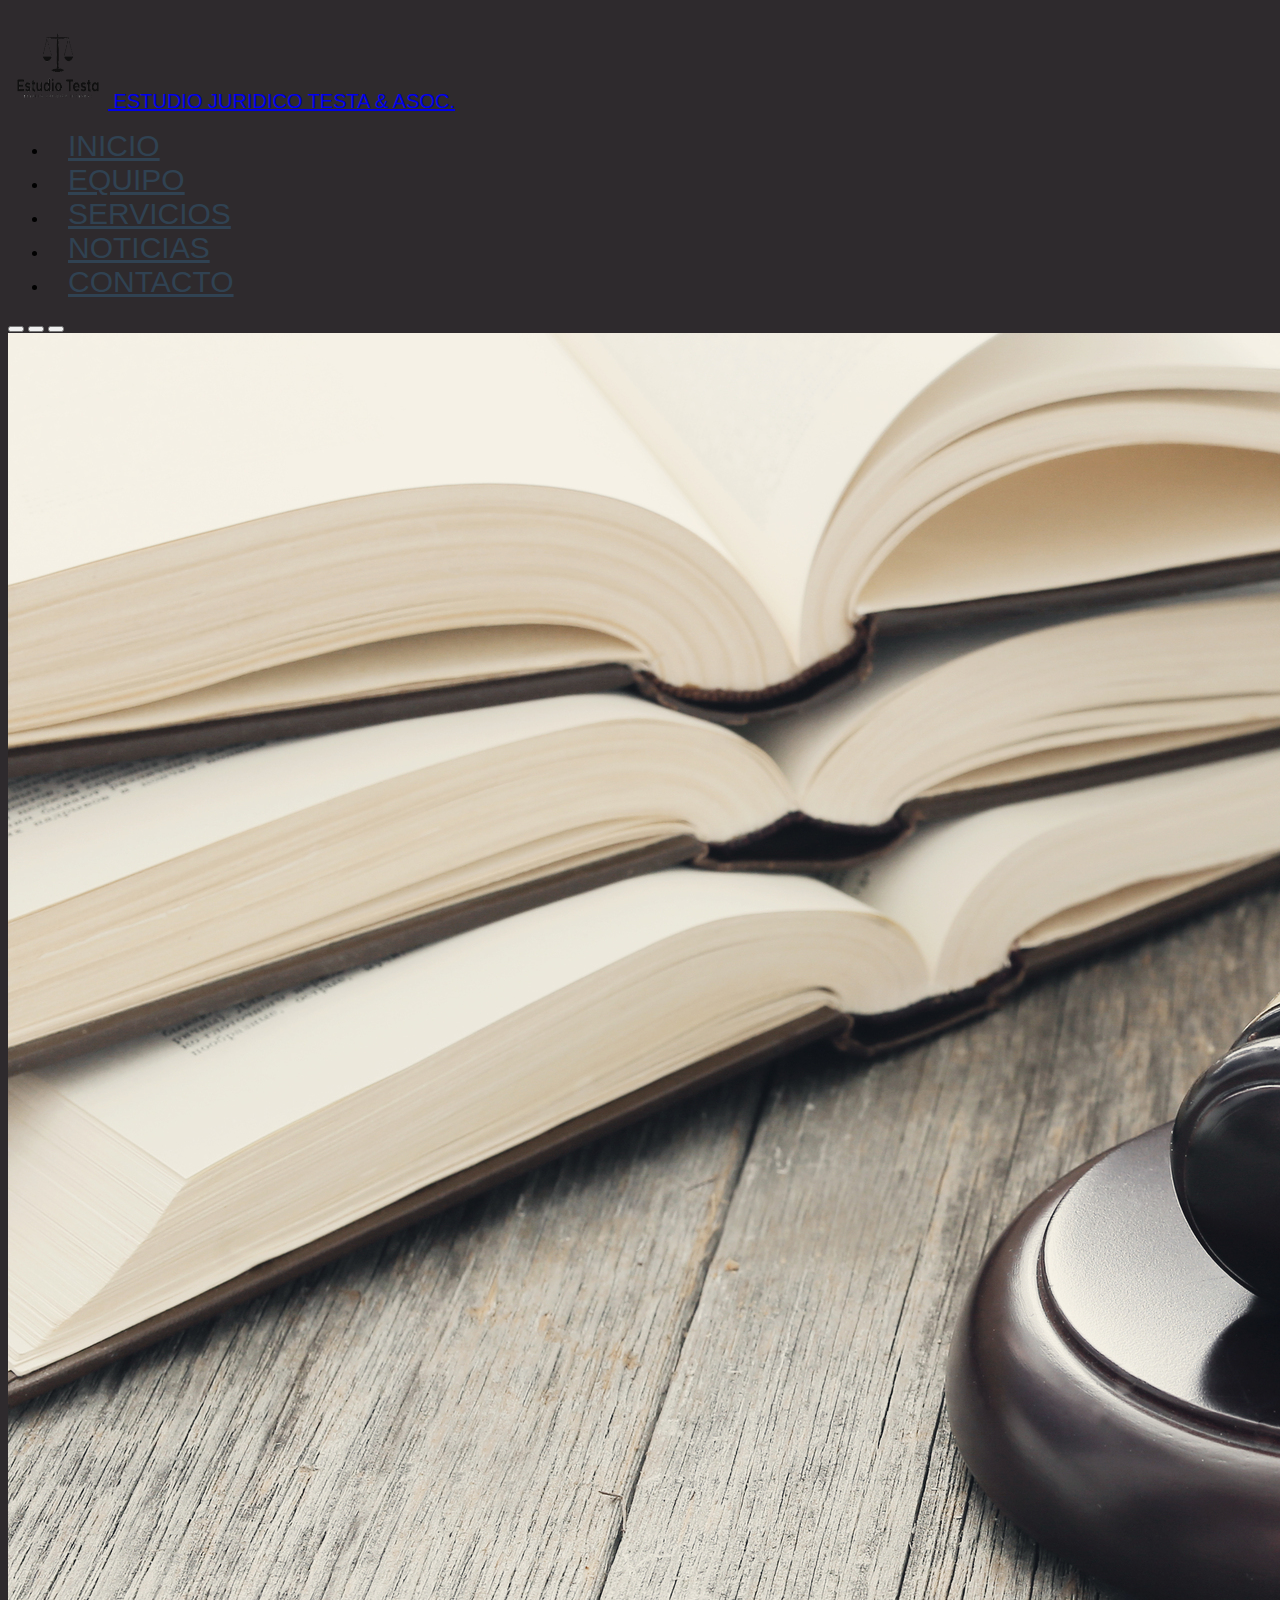
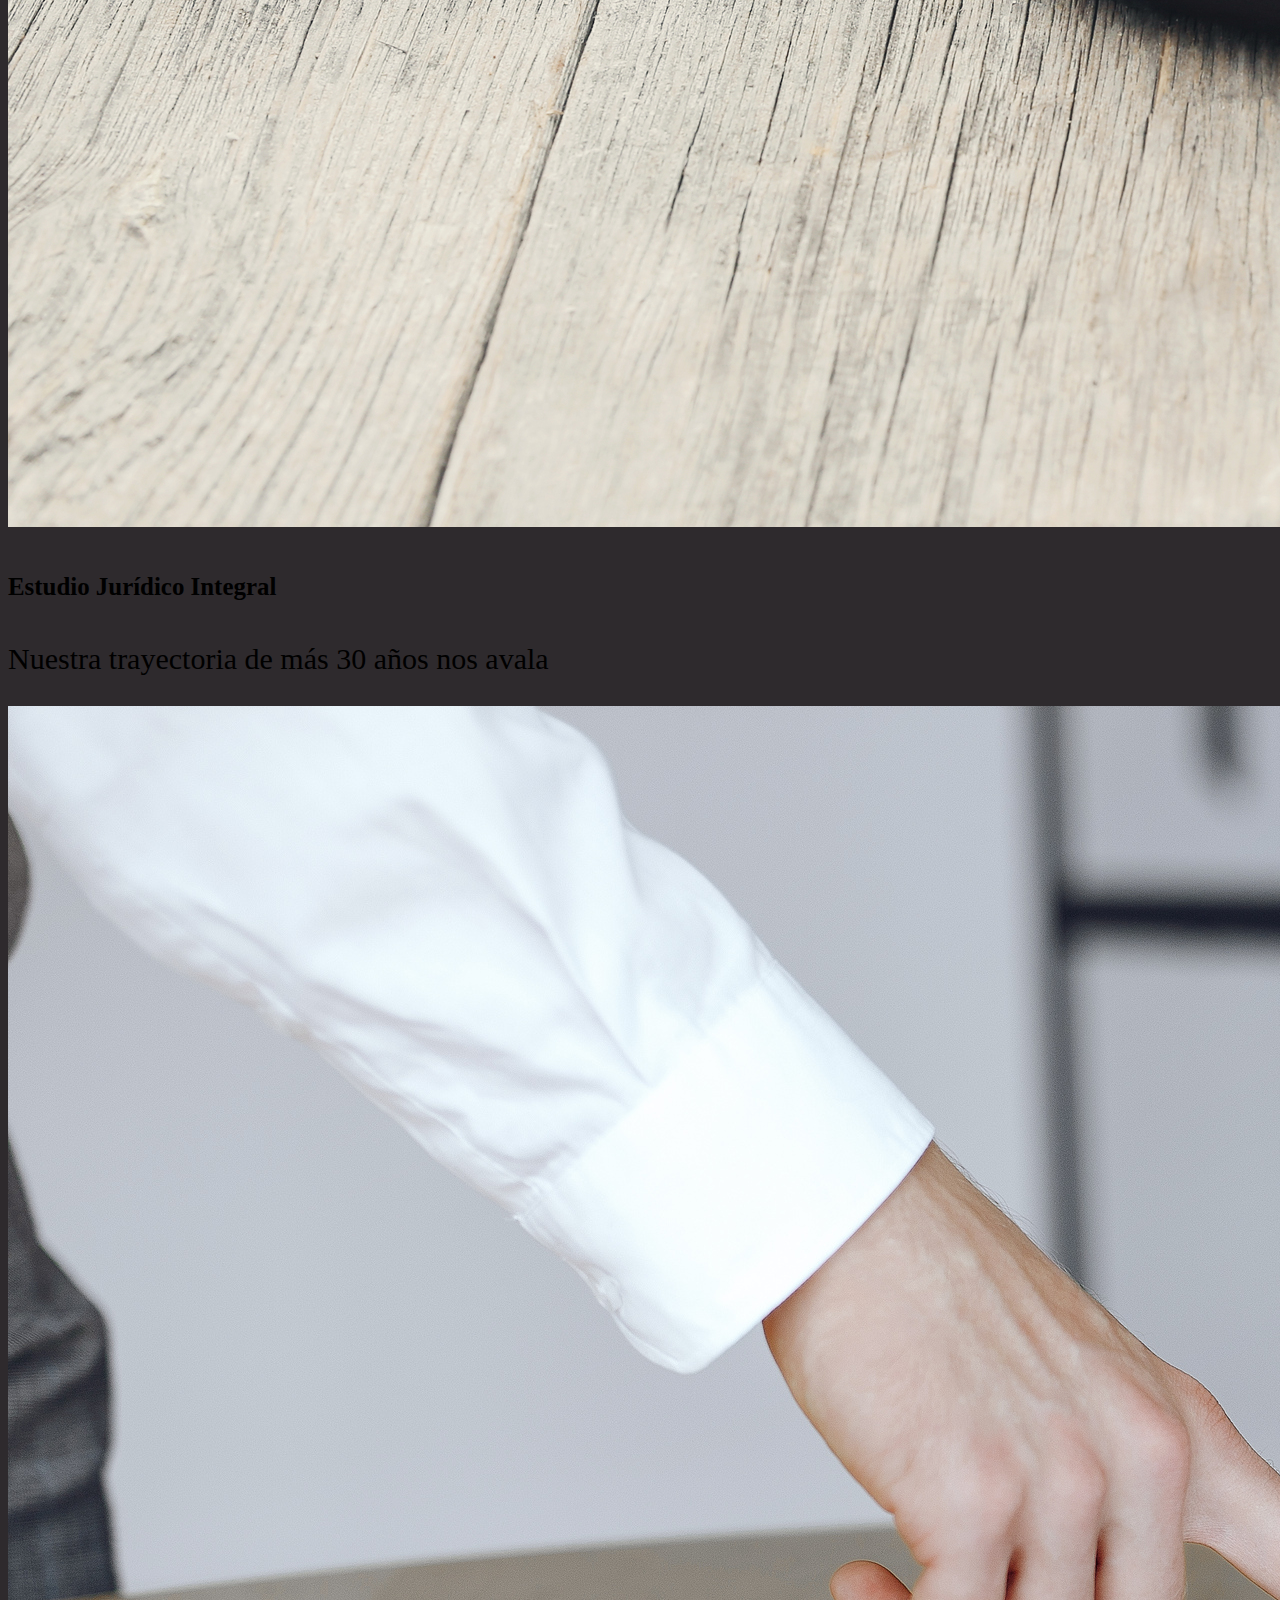
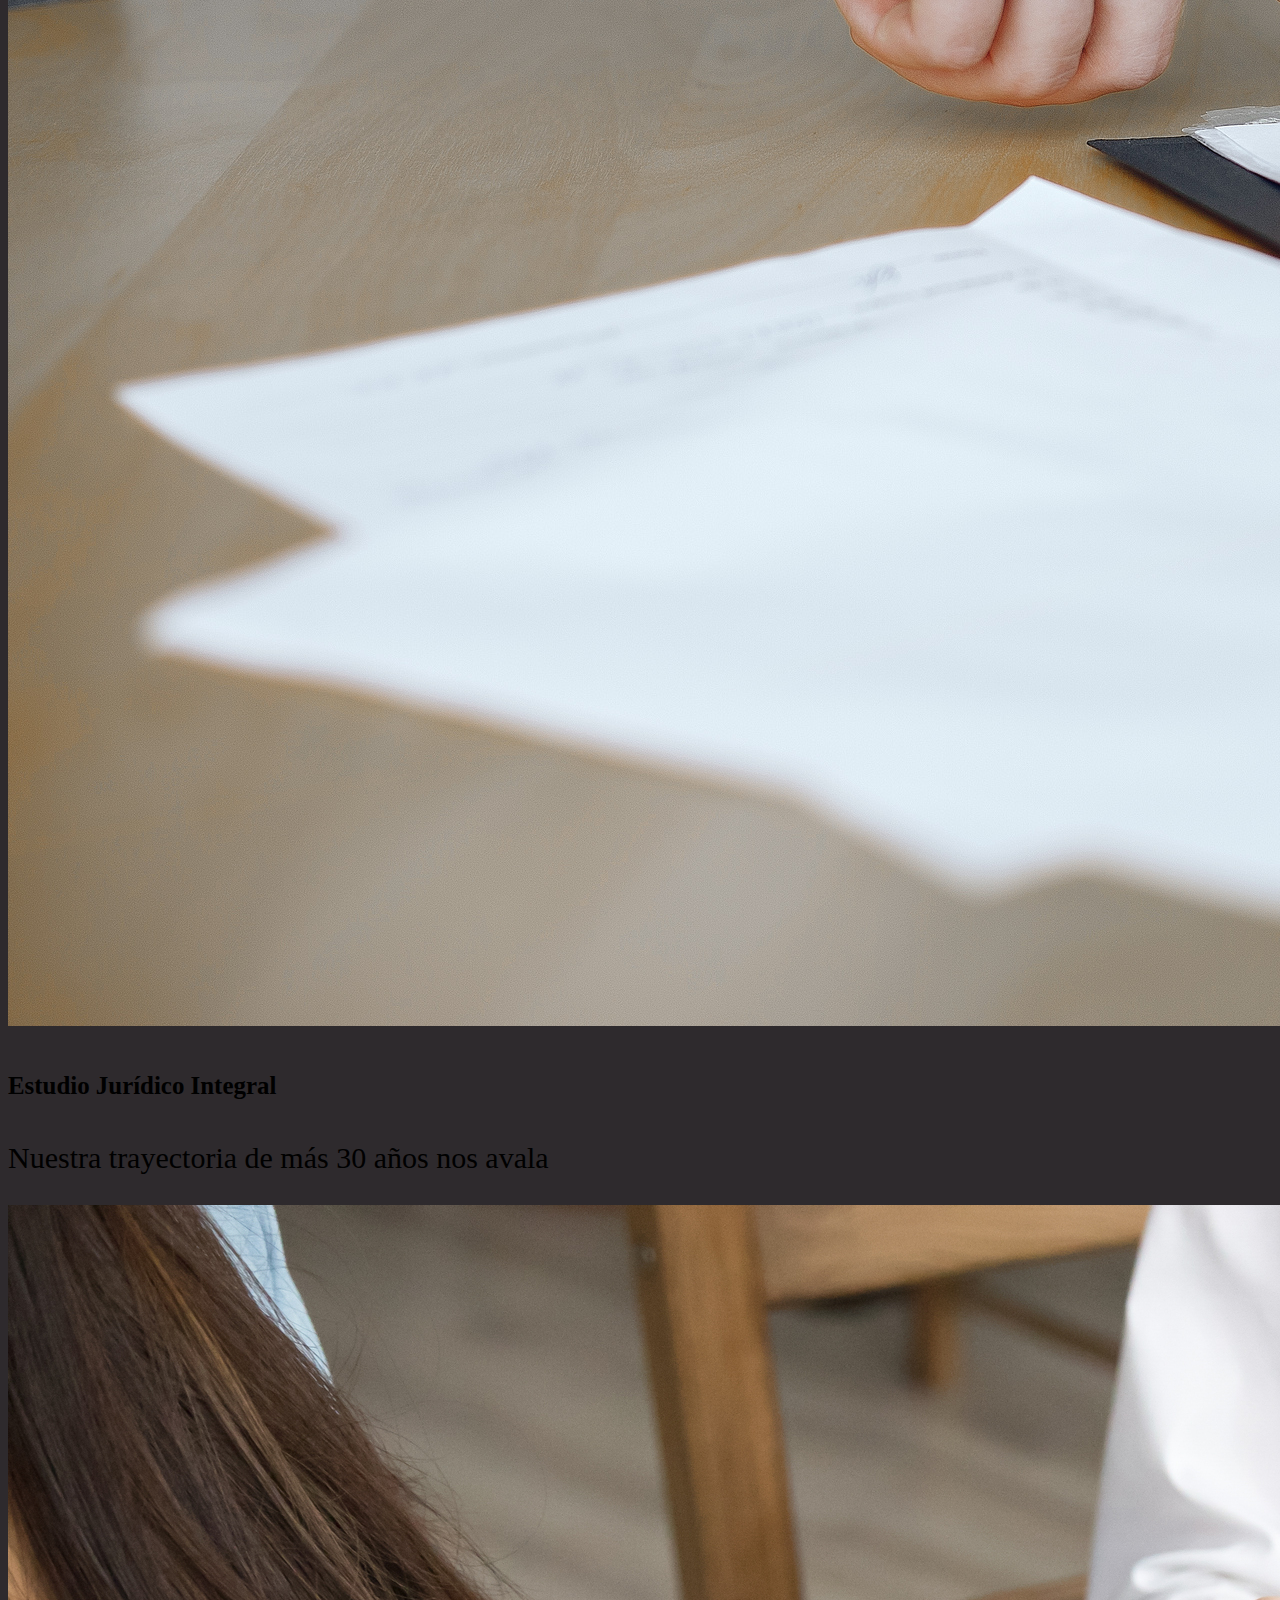
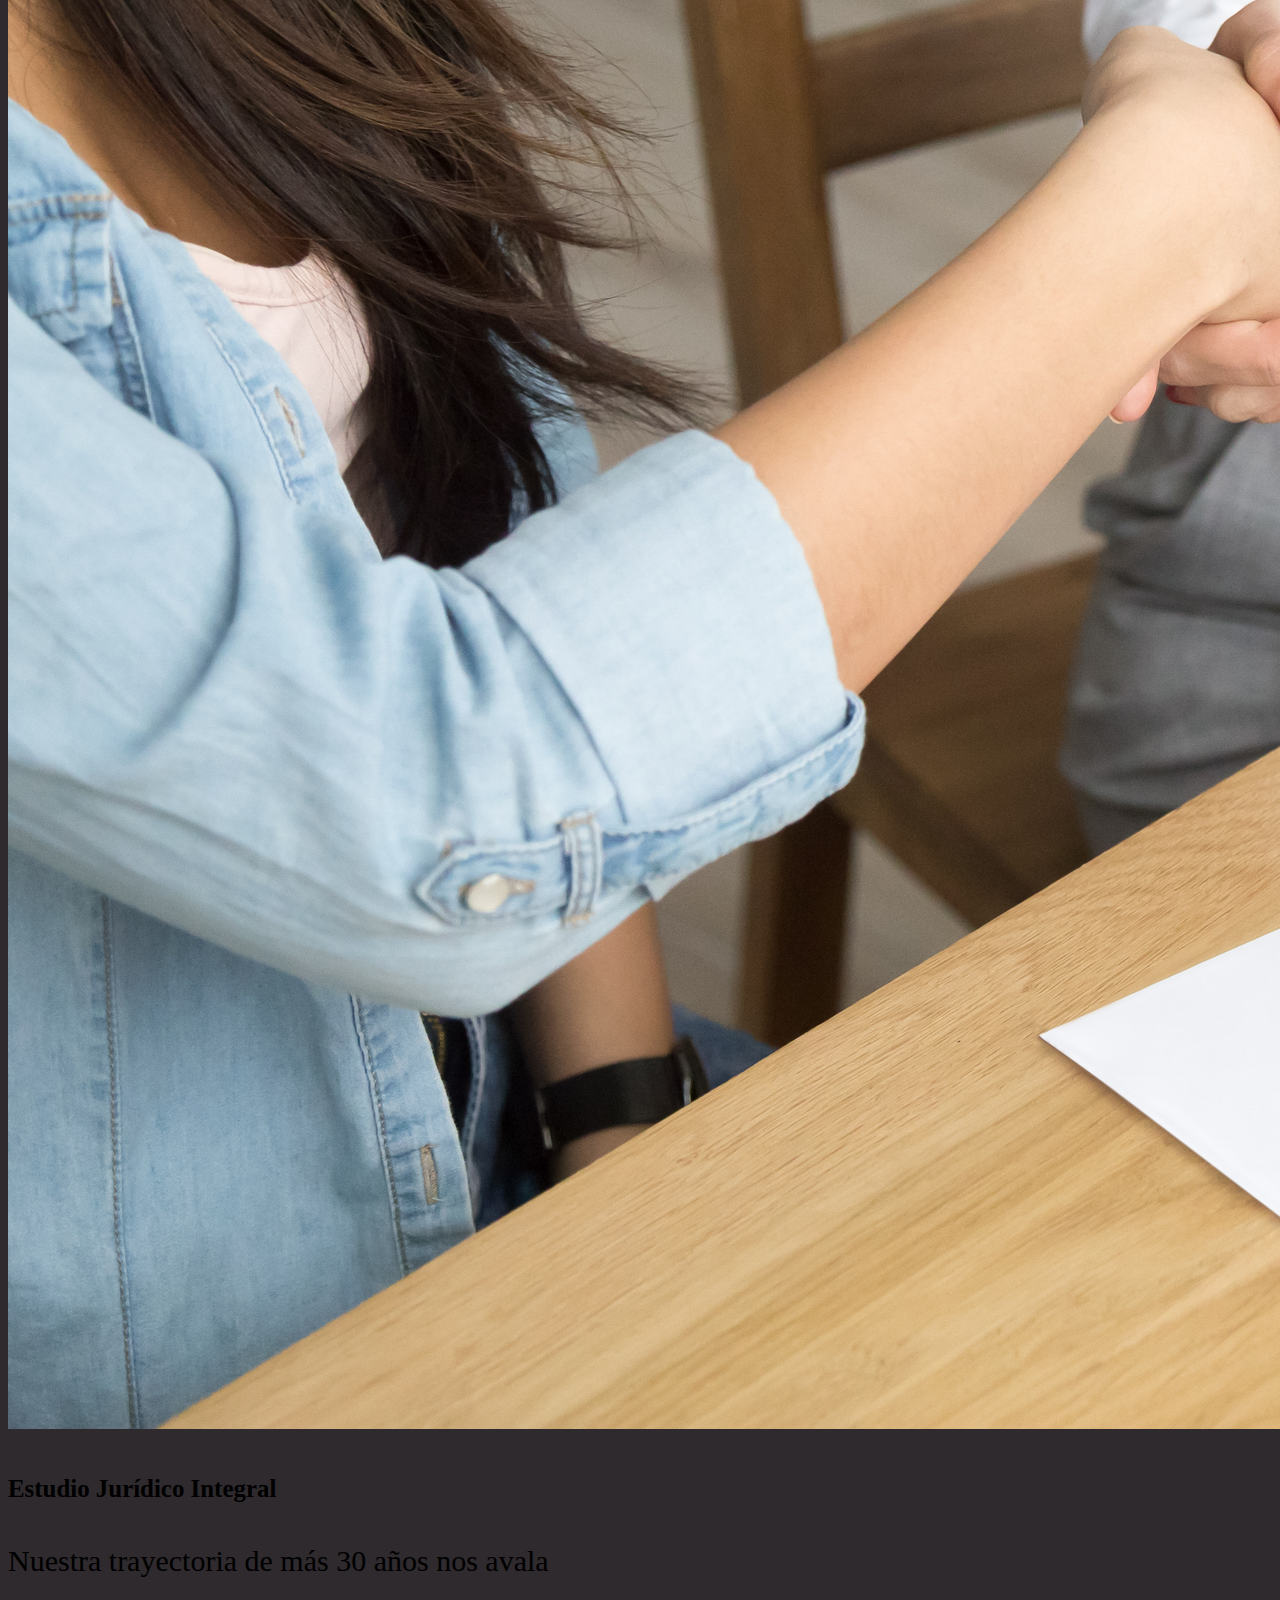
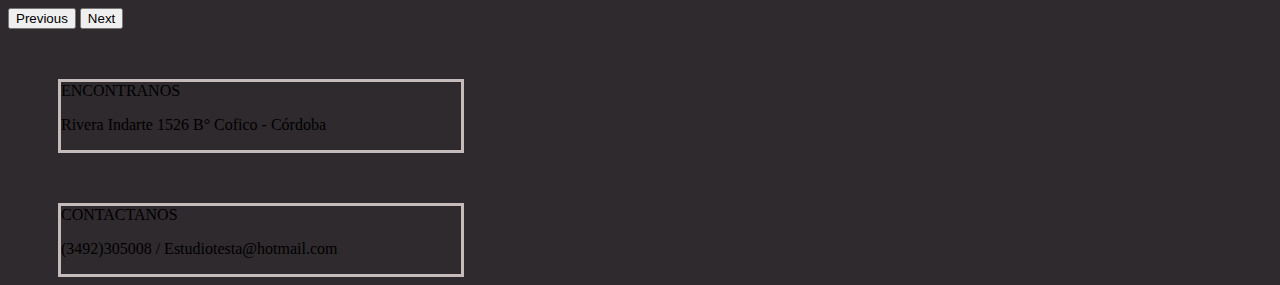
==== commit b3f2bc6f: "agregue media queries" ====
--- a/index.html
+++ b/index.html
@@ -4,6 +4,8 @@
     <meta charset="UTF-8">
     <meta http-equiv="X-UA-Compatible" content="IE=edge">
     <meta name="viewport" content="width=device-width, initial-scale=1.0">
+    <meta name="keywords" content="estudio jurídico, abogados, divorcio, penal, jubilación, familia">
+    <meta name="description" content="Somos Estudio Testa. Un estudio jurídico integral, con más de 30 años de experiencia en el área previsional, laboral, familia y penal.">
     <title>Estudio Testa</title>
     <link rel="shortcut icon" href="./imagenes/logo pag 3 (1).png">
     <!-- CSS only -->
@@ -81,9 +83,9 @@
       </div>
     </div>
   </div>
-      
+      <div class="cardContactoIndex">
       <div class="row">
-      <div class="col-sm-12 col-lg-6">
+      <div class="col-sm-12 col-md-6 col-lg-6">
       <div class="card card text-bg-dark mb-3 cardContacto card border-light mb-3 card text-center">
         <div class="card-header">
           ENCONTRANOS
@@ -93,7 +95,7 @@
         </div>
     </div>
     </div>
-    <div class="col-sm-12 col-lg-6">  
+    <div class="col-sm-12 col-md-6 col-lg-6">  
     <div class="card card text-bg-dark mb-3 cardContacto card border-light mb-3 card text-center" >
         <div class="card-header">
           CONTACTANOS
@@ -102,7 +104,8 @@
           <p class="card-text">(3492)305008 / Estudiotesta@hotmail.com</p>
     </div>
     </div>  
-    </div>  
+    </div> 
+  </div> 
     <!-- JavaScript Bundle with Popper -->
     <script src="https://cdn.jsdelivr.net/npm/bootstrap@5.2.1/dist/js/bootstrap.bundle.min.js" integrity="sha384-u1OknCvxWvY5kfmNBILK2hRnQC3Pr17a+RTT6rIHI7NnikvbZlHgTPOOmMi466C8" crossorigin="anonymous"></script>
 </body>
--- a/styles/styles.css
+++ b/styles/styles.css
@@ -87,4 +87,325 @@
   background-color: rgb(92, 84, 110);
   border-color: rgb(14, 13, 13);
   color: rgb(199, 193, 184);
+}
+
+.navContacto {
+  color: rgb(39, 179, 125);
+  font-size: 30px;
+  padding: 20px;
+  font-family: "Lucida Sans", "Lucida Sans Regular", "Lucida Grande", "Lucida Sans Unicode", Geneva, Verdana, sans-serif;
+  cursor: pointer;
+  transition: all 0.5s;
+}
+.navContacto:hover {
+  border-radius: 5px;
+  padding: 10px;
+  border: solid;
+  border-color: black;
+  background-color: rgb(28, 156, 114);
+  color: rgb(25, 114, 25);
+}
+
+.navContacto1 {
+  color: rgb(39, 179, 125);
+  font-size: 30px;
+  padding: 20px;
+  font-family: "Lucida Sans", "Lucida Sans Regular", "Lucida Grande", "Lucida Sans Unicode", Geneva, Verdana, sans-serif;
+  cursor: pointer;
+  transition: all 0.5s;
+}
+.navContacto1:hover {
+  border-radius: 5px;
+  padding: 10px;
+  border: solid;
+  border-color: black;
+  background-color: rgb(51, 136, 185);
+  color: rgb(25, 114, 25);
+}
+
+.cabecera__titulo__equipo {
+  font-family: Aboreto-regular;
+  font-size: 50px;
+  display: flex;
+  justify-content: center;
+  align-items: center;
+  color: rgb(241, 241, 248);
+  background-image: url(../imagenes/imagen\ equipo\ pag.jpg);
+  background-size: cover;
+  width: 1325px;
+  height: 200px;
+  margin-top: 0%;
+  border: solid;
+  border-color: rgb(99, 91, 90);
+}
+
+.seccionEquipo {
+  width: 100%;
+  display: flex;
+  justify-content: space-between;
+}
+.seccionEquipo img {
+  width: 500px;
+  display: flex;
+  flex-direction: column;
+  justify-content: space-between;
+}
+.seccionEquipo img img {
+  width: 500px;
+  display: flex;
+  flex-direction: column;
+  justify-content: space-between;
+}
+
+.cardEquipo {
+  width: 420px;
+  height: 220px;
+  background-color: rgb(80, 77, 74);
+  padding: 20px;
+  border-color: aliceblue;
+  margin-top: 20px;
+  margin-left: 60px;
+}
+.cardEquipo p {
+  font-size: 15px;
+  font-family: "Gill Sans", "Gill Sans MT", Calibri, "Trebuchet MS", sans-serif;
+  color: aliceblue;
+}
+.cardEquipo h5 {
+  font-size: 25px;
+  background-color: rgb(61, 60, 56);
+  color: rgb(29, 26, 26);
+}
+
+.cabeceraNoticias {
+  font-family: "Segoe UI", Tahoma, Geneva, Verdana, sans-serif;
+  font-size: 50px;
+  display: flex;
+  justify-content: center;
+  align-items: center;
+  color: rgb(241, 241, 245);
+  background-image: url(../imagenes/imagen\ equipo\ pag.jpg);
+  background-size: cover;
+  width: 1325px;
+  height: 150px;
+}
+
+.cabeceraNoticias__titulo {
+  font-family: "Lucida Sans", "Lucida Sans Regular", "Lucida Grande", "Lucida Sans Unicode", Geneva, Verdana, sans-serif;
+  font-size: 35px;
+  display: flex;
+  align-items: center;
+  margin-top: 3%;
+  background-color: rgb(104, 90, 89);
+  width: 500px;
+  height: 100px;
+  justify-content: center;
+  margin-left: 30%;
+  border-radius: 5px;
+  border: solid;
+  border-color: rgb(229, 238, 238);
+  color: aliceblue;
+}
+
+.parrafo {
+  display: flex;
+  flex-direction: column;
+  width: 100%;
+  height: 100%;
+  justify-content: space-around;
+  align-items: center;
+  margin: 4%;
+}
+
+.cabeceraNoticias__parrafo--1 {
+  display: flex;
+  width: 50%;
+  height: 50%;
+  flex-wrap: wrap;
+  margin-top: 5%;
+  font-size: 20px;
+  font-family: Aboreto-regular;
+  text-align: center;
+  background-color: rgb(241, 241, 248);
+  padding: 5px;
+  border: solid;
+  border-color: rgb(201, 173, 167);
+}
+
+.textoNoticias {
+  font-size: 20px;
+  font-family: "Lucida Sans", "Lucida Sans Regular", "Lucida Grande", "Lucida Sans Unicode", Geneva, Verdana, sans-serif;
+  text-align: center;
+}
+
+.card-body h5 {
+  font-family: "Lucida Sans", "Lucida Sans Regular", "Lucida Grande", "Lucida Sans Unicode", Geneva, Verdana, sans-serif;
+  text-align: center;
+}
+
+.card-group {
+  margin-top: 20px;
+  margin-right: 10%;
+}
+
+.imgAbuso {
+  height: 250px;
+}
+
+.imgEpec {
+  height: 250px;
+}
+
+.imgMalaPraxis {
+  height: 250px;
+}
+
+.cabeceraContacto {
+  display: flex;
+  justify-content: space-between;
+  align-items: center;
+  background-color: rgb(201, 173, 167);
+  border-radius: 10px;
+  padding: 0%;
+  grid-area: cabecera;
+}
+
+.tituloContacto {
+  display: flex;
+  justify-content: center;
+  align-items: center;
+  color: rgb(13, 13, 14);
+  font-family: Arial, Helvetica, sans-serif;
+  font-size: 50px;
+  background-image: url(../imagenes/imagen\ pag\ contacto.jpg);
+  background-size: 500px;
+  width: 100%;
+  height: 150px;
+}
+
+.formContacto {
+  color: rgb(19, 51, 78);
+  font-family: "Segoe UI", Tahoma, Geneva, Verdana, sans-serif;
+  font-size: 20px;
+}
+
+.formularioContacto {
+  margin-left: 20%;
+  margin-right: 20%;
+  text-align: center;
+  margin-top: 100px;
+  margin-bottom: 50px;
+}
+
+.button {
+  border: solid;
+  border-color: aliceblue;
+  padding: 15px;
+  width: 200px;
+  font-size: 20px;
+}
+
+.cardC {
+  width: 100%;
+}
+
+.cardContactoC {
+  margin-right: 15%;
+}
+
+.carousel-caption {
+  color: black;
+  font-size: 30px;
+}
+
+.carouselIndex {
+  width: 100%;
+}
+
+body {
+  background-color: rgb(46, 42, 45);
+}
+
+.navbarLogo {
+  font-size: 20px;
+  font-family: "Gill Sans", "Gill Sans MT", Calibri, "Trebuchet MS", sans-serif;
+}
+
+.logoPag {
+  display: flex;
+  width: 200px;
+  height: 200px;
+}
+
+@media screen and (max-width: 768px) {
+  .carouselIndex {
+    width: 100%;
+  }
+  .cardContactoIndex {
+    margin-left: 20%;
+  }
+  .navIndex {
+    font-size: 12px;
+  }
+  .cabecera__titulo__servicios {
+    font-size: 20px;
+    height: 100px;
+  }
+  .cardServicios {
+    width: 200px;
+    margin-left: 170px;
+  }
+  .cardServicios p {
+    font-size: 13px;
+  }
+  .cardServicios h5 {
+    font-size: 13px;
+  }
+  .tituloContacto {
+    font-size: 20px;
+    height: 300%;
+    width: 100%;
+  }
+  .navContacto1 {
+    font-size: 12px;
+  }
+  .navContacto {
+    font-size: 12px;
+  }
+  .cardContactoC {
+    margin-right: 30%;
+  }
+  .cardC {
+    width: 100%;
+  }
+}
+@media screen and (max-width: 992px) {
+  .navIndex {
+    font-size: 15px;
+  }
+  .cardServicios {
+    margin-left: 30px;
+  }
+  .cardContacto {
+    width: 350px;
+    margin-left: 5%;
+    margin-top: 30px;
+  }
+  .tituloContacto {
+    font-size: 25px;
+    height: 300%;
+    width: 100%;
+  }
+  .navContacto1 {
+    font-size: 20px;
+  }
+  .navContacto {
+    font-size: 20px;
+  }
+  .cardContactoC {
+    margin-right: 15%;
+  }
+  .cardC {
+    width: 100%;
+  }
 }/*# sourceMappingURL=styles.css.map */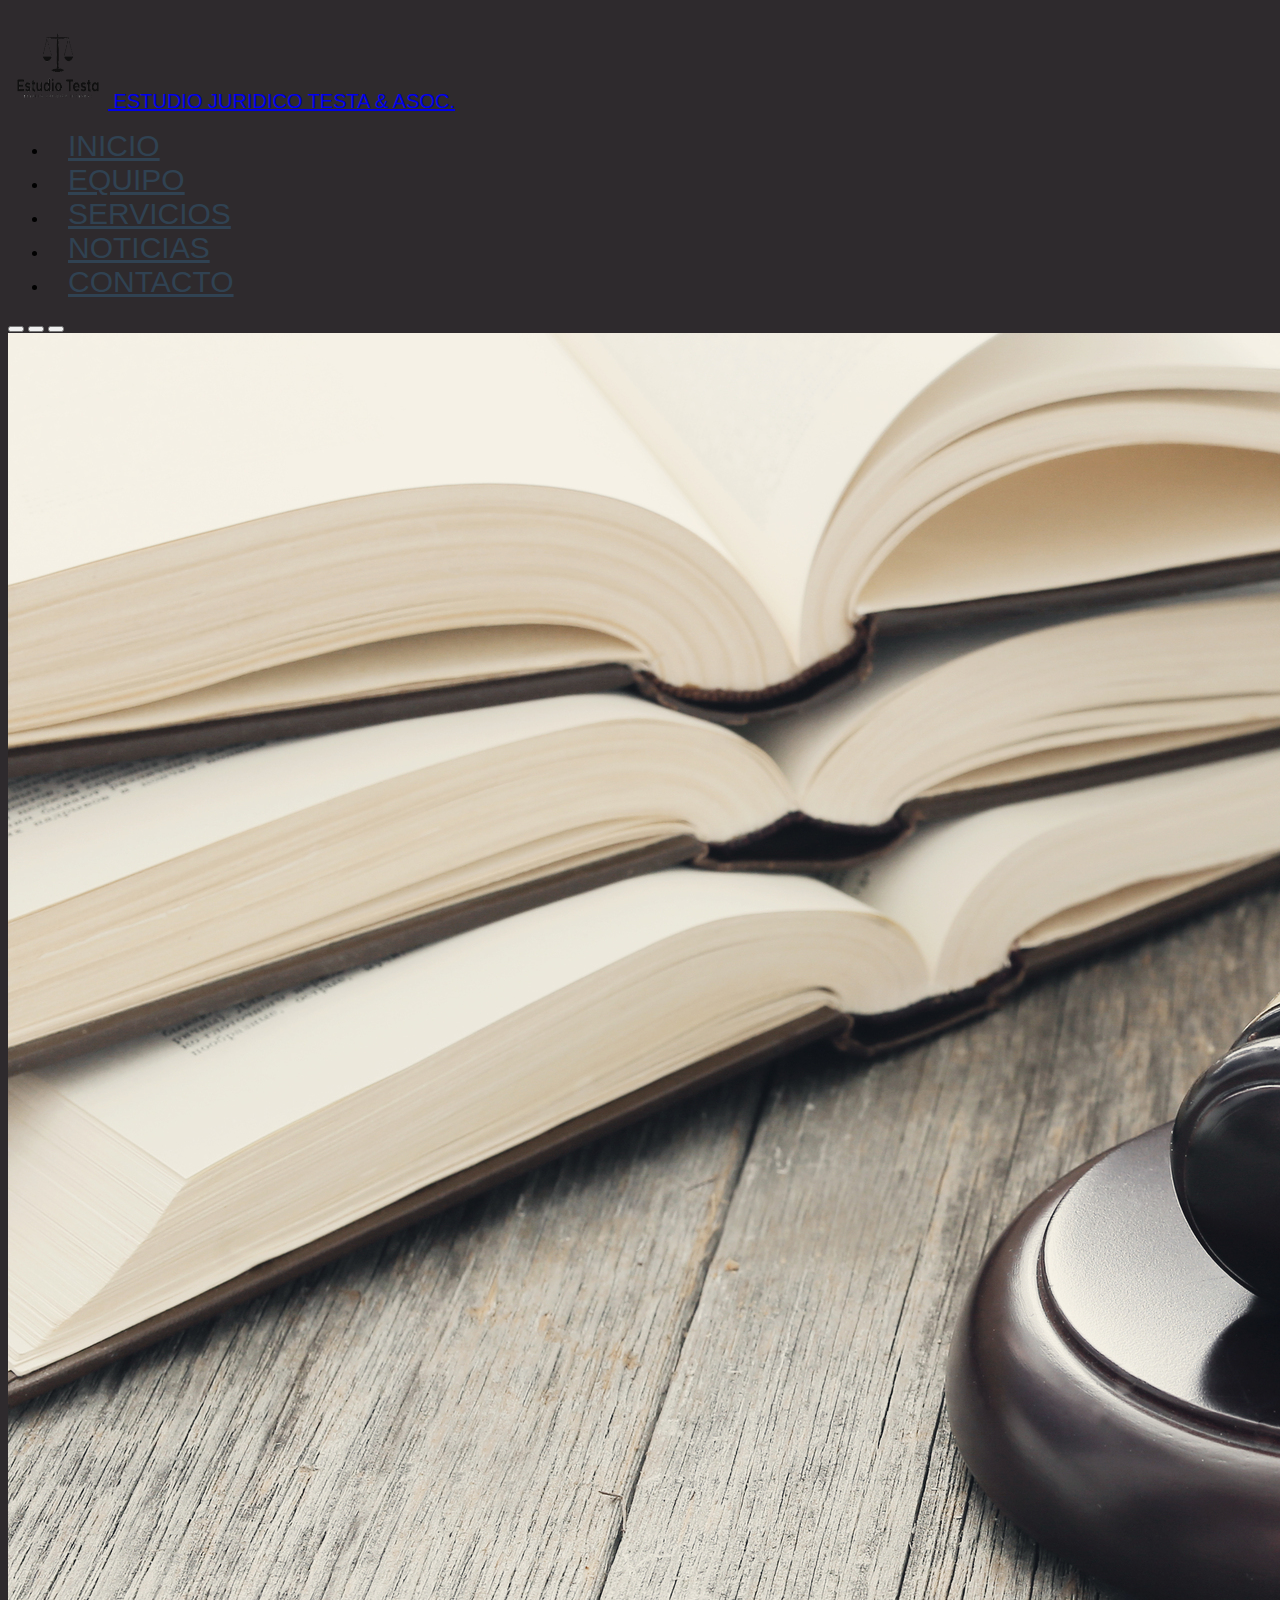
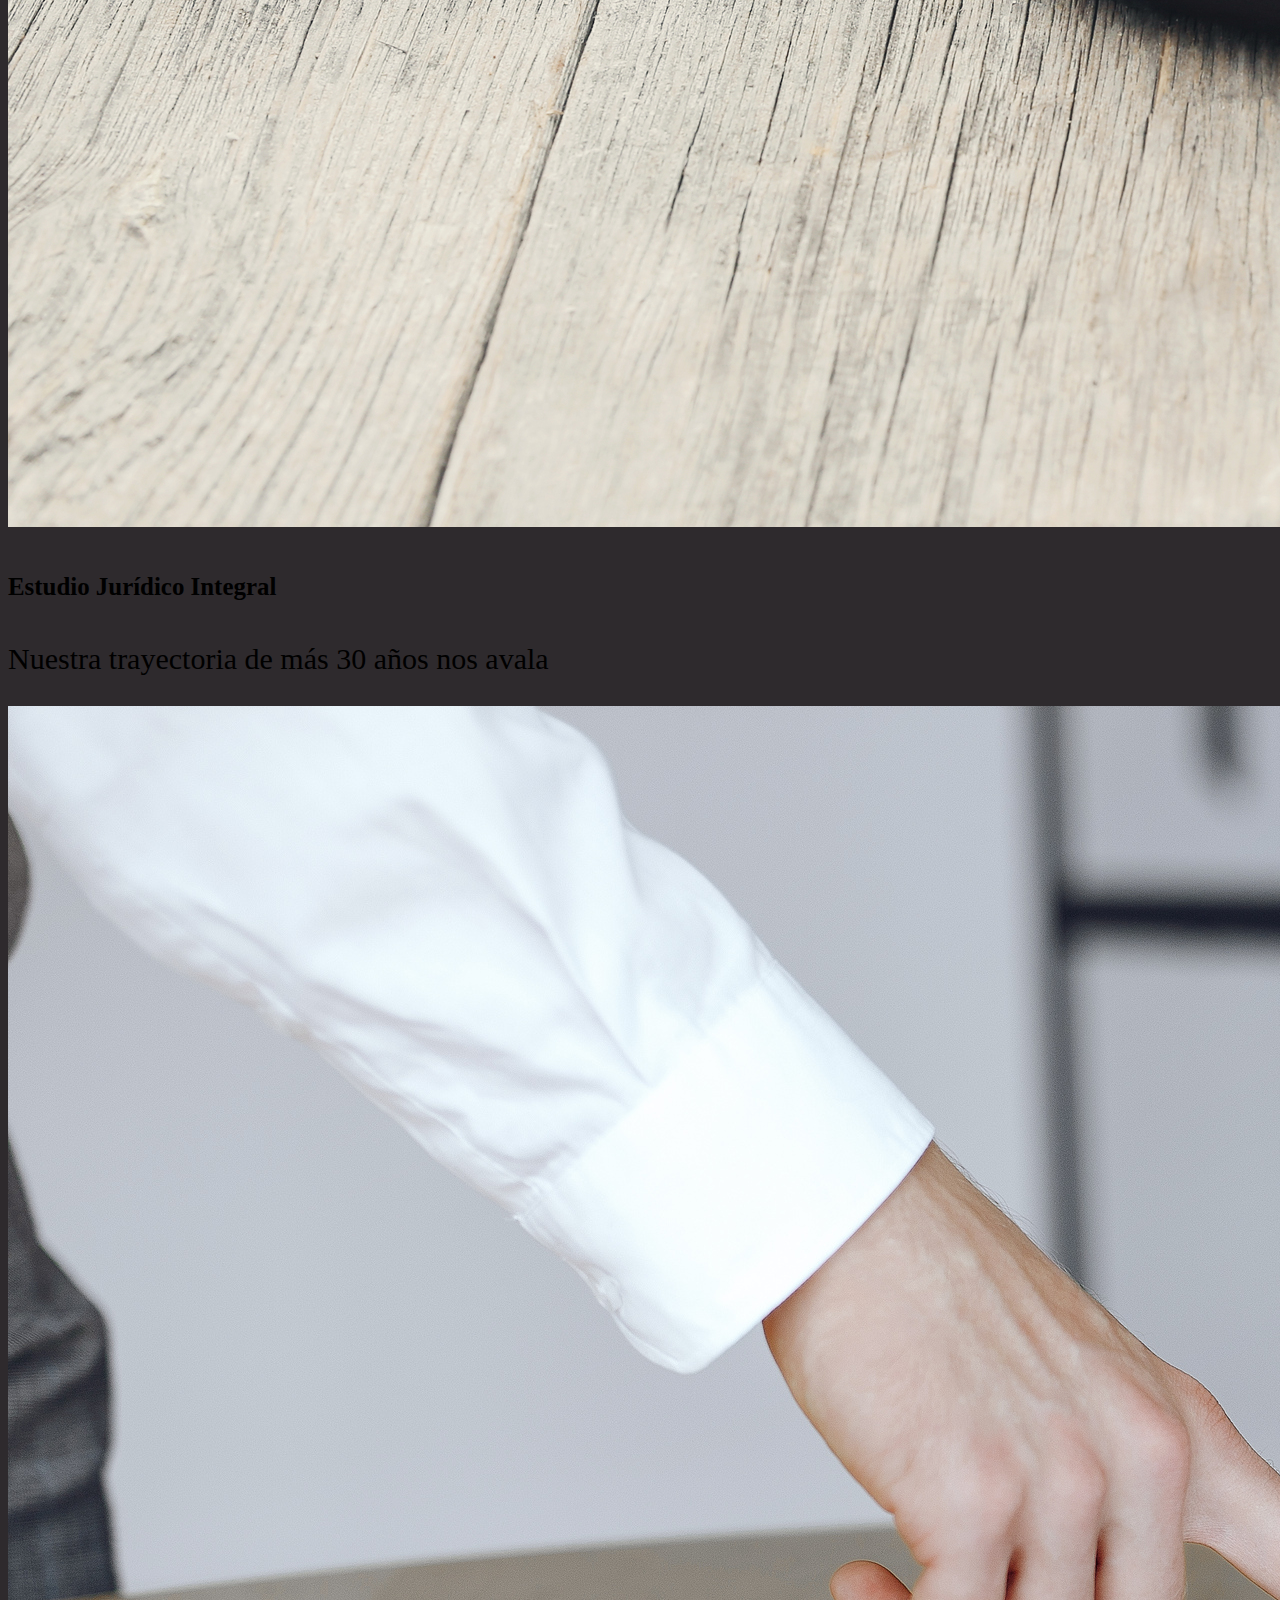
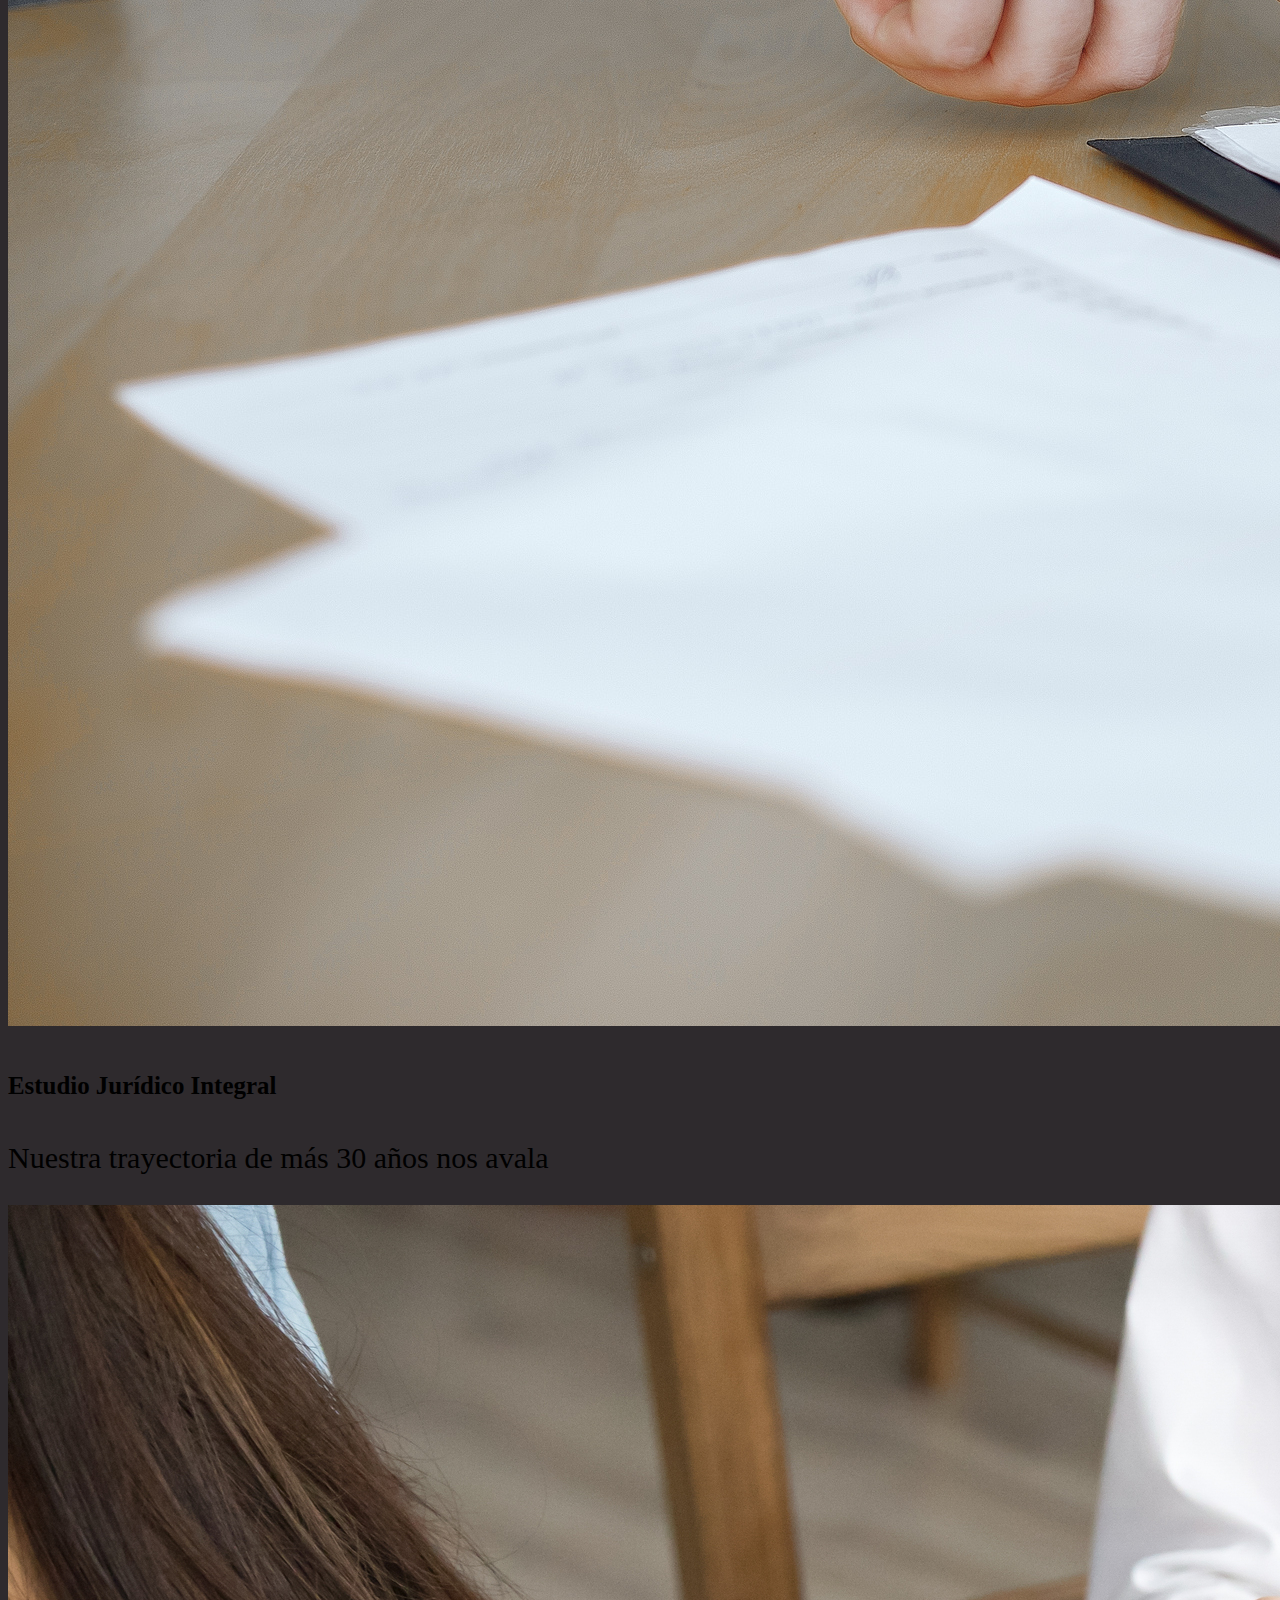
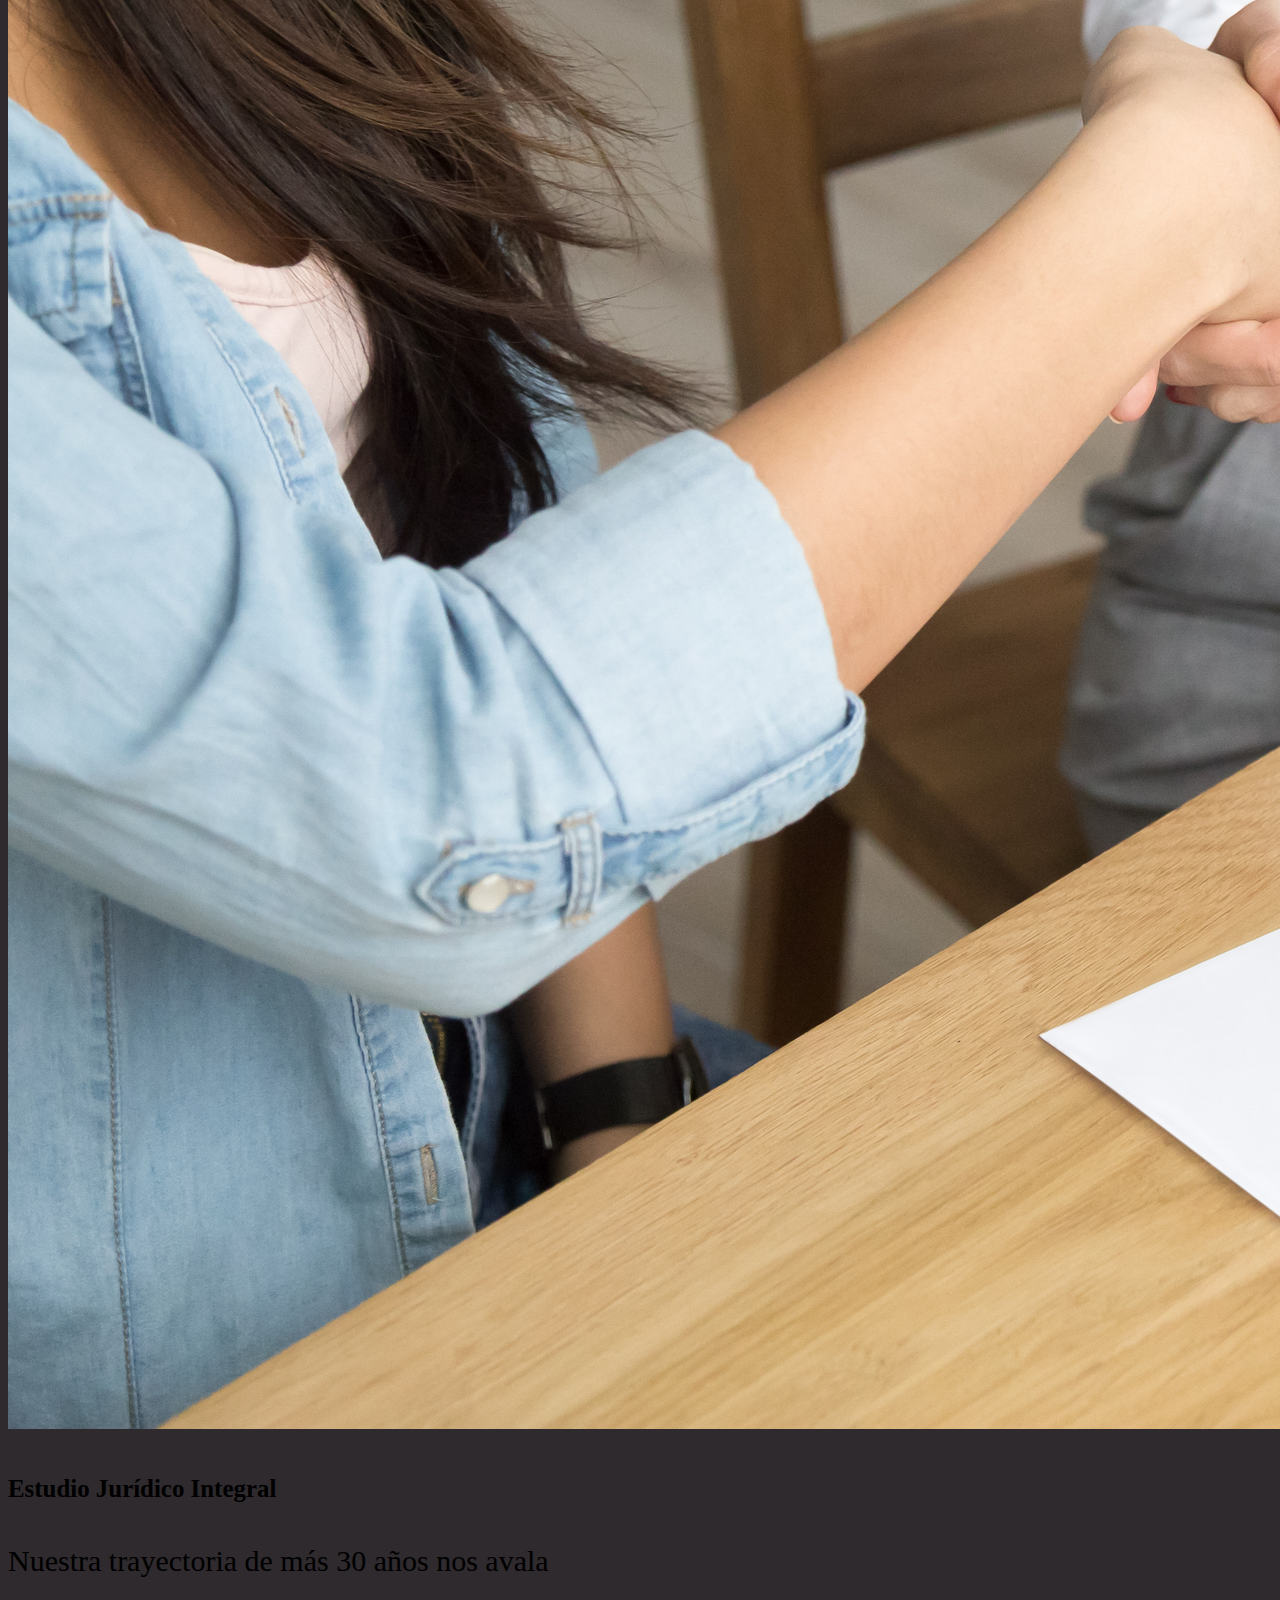
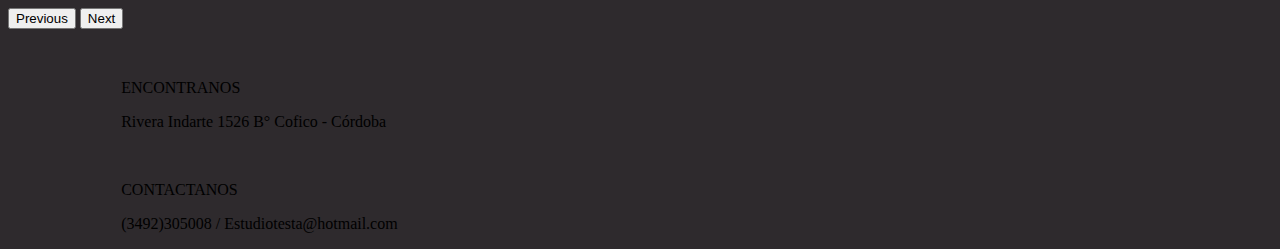
==== commit b9828b71: "cambie colores" ====
--- a/index.html
+++ b/index.html
@@ -13,7 +13,6 @@
     <link rel="stylesheet" href="./styles/styles.css">
 </head>
 <body class="container-fluid">
-    <!-- inicio header  -->
     <section class="row">
     <section class="col">
     <header>
@@ -25,7 +24,6 @@
         </nav>
     </section>
     </section>
-
     <section class="row">  
     <section class="col">
     <nav>
@@ -40,7 +38,6 @@
     </header>
     </section> 
     </section> 
-<!-- fin header  -->
   <div class="row">
   <div class="col"> 
   <div id="carouselExampleCaptions" class="carousel slide carouselIndex" data-bs-ride="false">
@@ -109,6 +106,4 @@
     <!-- JavaScript Bundle with Popper -->
     <script src="https://cdn.jsdelivr.net/npm/bootstrap@5.2.1/dist/js/bootstrap.bundle.min.js" integrity="sha384-u1OknCvxWvY5kfmNBILK2hRnQC3Pr17a+RTT6rIHI7NnikvbZlHgTPOOmMi466C8" crossorigin="anonymous"></script>
 </body>
-
-
 </html>--- a/styles/styles.css
+++ b/styles/styles.css
@@ -11,35 +11,34 @@
   border: solid;
 }
 
-.card {
+.cardServicios {
   width: 300px;
   margin-top: 20px;
   margin-left: 100px;
   border: solid;
   border-color: rgb(197, 187, 187);
 }
-.card h5 {
+.cardServicios h5 {
   font-size: 17px;
   font-family: "Gill Sans", "Gill Sans MT", Calibri, "Trebuchet MS", sans-serif;
 }
-.card h5:hover {
-  background-color: rgb(78, 74, 74);
+.cardServicios h5:hover {
+  background-color: rgb(153, 161, 157);
   border-radius: 10px;
   transition: all 0.5s;
   cursor: pointer;
 }
-.card h5 p {
-  background-color: rgb(22, 19, 19);
-  transition: all 0.5s;
-}
-
-h1 {
-  font-family: "Gill Sans", "Gill Sans MT", Calibri, "Trebuchet MS", sans-serif;
-  font-size: 50px;
+.cardServicios p {
+  font-family: Arial, Helvetica, sans-serif;
+}
+
+.title {
+  font-family: Arial, Helvetica, sans-serif;
+  font-size: 40px;
   display: flex;
   justify-content: center;
   align-items: center;
-  color: rgb(239, 239, 245);
+  color: rgb(229, 238, 240);
   background-image: url(../imagenes/top-view-over-career-guidance-items-for-judges.jpg);
   background-size: cover;
   height: 150px;
@@ -89,50 +88,16 @@
   color: rgb(199, 193, 184);
 }
 
-.navContacto {
-  color: rgb(39, 179, 125);
-  font-size: 30px;
-  padding: 20px;
-  font-family: "Lucida Sans", "Lucida Sans Regular", "Lucida Grande", "Lucida Sans Unicode", Geneva, Verdana, sans-serif;
-  cursor: pointer;
-  transition: all 0.5s;
-}
-.navContacto:hover {
-  border-radius: 5px;
-  padding: 10px;
-  border: solid;
-  border-color: black;
-  background-color: rgb(28, 156, 114);
-  color: rgb(25, 114, 25);
-}
-
-.navContacto1 {
-  color: rgb(39, 179, 125);
-  font-size: 30px;
-  padding: 20px;
-  font-family: "Lucida Sans", "Lucida Sans Regular", "Lucida Grande", "Lucida Sans Unicode", Geneva, Verdana, sans-serif;
-  cursor: pointer;
-  transition: all 0.5s;
-}
-.navContacto1:hover {
-  border-radius: 5px;
-  padding: 10px;
-  border: solid;
-  border-color: black;
-  background-color: rgb(51, 136, 185);
-  color: rgb(25, 114, 25);
-}
-
 .cabecera__titulo__equipo {
-  font-family: Aboreto-regular;
+  font-family: Arial, Helvetica, sans-serif;
   font-size: 50px;
   display: flex;
   justify-content: center;
   align-items: center;
-  color: rgb(241, 241, 248);
+  color: rgb(204, 190, 192);
   background-image: url(../imagenes/imagen\ equipo\ pag.jpg);
   background-size: cover;
-  width: 1325px;
+  width: 100%;
   height: 200px;
   margin-top: 0%;
   border: solid;
@@ -144,13 +109,15 @@
   display: flex;
   justify-content: space-between;
 }
-.seccionEquipo img {
+
+.seccionEquipo__img {
   width: 500px;
   display: flex;
   flex-direction: column;
-  justify-content: space-between;
-}
-.seccionEquipo img img {
+  justify-content: space-around;
+  margin-left: 0%;
+}
+.seccionEquipo__img img {
   width: 500px;
   display: flex;
   flex-direction: column;
@@ -164,7 +131,7 @@
   padding: 20px;
   border-color: aliceblue;
   margin-top: 20px;
-  margin-left: 60px;
+  margin-left: 5%;
 }
 .cardEquipo p {
   font-size: 15px;
@@ -173,48 +140,46 @@
 }
 .cardEquipo h5 {
   font-size: 25px;
-  background-color: rgb(61, 60, 56);
-  color: rgb(29, 26, 26);
+  background-color: rgb(26, 25, 22);
+  border-radius: 5px;
+  color: rgb(117, 105, 105);
+}
+
+.cardContactoE {
+  margin-left: 3%;
+  width: 100%;
 }
 
 .cabeceraNoticias {
-  font-family: "Segoe UI", Tahoma, Geneva, Verdana, sans-serif;
-  font-size: 50px;
+  font-family: Arial, Helvetica, sans-serif;
+  font-size: 40px;
   display: flex;
   justify-content: center;
   align-items: center;
   color: rgb(241, 241, 245);
   background-image: url(../imagenes/imagen\ equipo\ pag.jpg);
   background-size: cover;
-  width: 1325px;
+  width: 100%;
   height: 150px;
+  border: solid;
+  border-color: rgb(99, 91, 90);
 }
 
 .cabeceraNoticias__titulo {
-  font-family: "Lucida Sans", "Lucida Sans Regular", "Lucida Grande", "Lucida Sans Unicode", Geneva, Verdana, sans-serif;
+  font-family: Arial, Helvetica, sans-serif;
   font-size: 35px;
   display: flex;
   align-items: center;
   margin-top: 3%;
-  background-color: rgb(104, 90, 89);
+  background-color: rgb(95, 107, 121);
   width: 500px;
   height: 100px;
   justify-content: center;
   margin-left: 30%;
   border-radius: 5px;
   border: solid;
-  border-color: rgb(229, 238, 238);
-  color: aliceblue;
-}
-
-.parrafo {
-  display: flex;
-  flex-direction: column;
-  width: 100%;
-  height: 100%;
-  justify-content: space-around;
-  align-items: center;
-  margin: 4%;
+  border-color: rgb(174, 179, 187);
+  color: rgb(196, 186, 190);
 }
 
 .cabeceraNoticias__parrafo--1 {
@@ -245,7 +210,7 @@
 
 .card-group {
   margin-top: 20px;
-  margin-right: 10%;
+  margin-right: 0%;
 }
 
 .imgAbuso {
@@ -260,14 +225,33 @@
   height: 250px;
 }
 
-.cabeceraContacto {
+.cardContactoN {
+  margin-top: 10%;
+  width: 70%;
+}
+
+.noticias {
+  margin-left: 5%;
+}
+
+.boton {
+  background-color: rgb(95, 107, 121);
+  border-radius: 0, 5px;
+  border: solid;
+  height: 50px;
+  font-size: 20px;
+}
+
+.tituloContacto {
   display: flex;
   justify-content: space-between;
   align-items: center;
   background-color: rgb(201, 173, 167);
-  border-radius: 10px;
   padding: 0%;
-  grid-area: cabecera;
+  height: 200px;
+  width: 100%;
+  border: solid;
+  border-color: rgb(99, 91, 90);
 }
 
 .tituloContacto {
@@ -276,7 +260,7 @@
   align-items: center;
   color: rgb(13, 13, 14);
   font-family: Arial, Helvetica, sans-serif;
-  font-size: 50px;
+  font-size: 40px;
   background-image: url(../imagenes/imagen\ pag\ contacto.jpg);
   background-size: 500px;
   width: 100%;
@@ -284,16 +268,16 @@
 }
 
 .formContacto {
-  color: rgb(19, 51, 78);
+  color: rgb(139, 145, 150);
   font-family: "Segoe UI", Tahoma, Geneva, Verdana, sans-serif;
-  font-size: 20px;
+  font-size: 25px;
 }
 
 .formularioContacto {
   margin-left: 20%;
   margin-right: 20%;
   text-align: center;
-  margin-top: 100px;
+  margin-top: 80px;
   margin-bottom: 50px;
 }
 
@@ -306,11 +290,11 @@
 }
 
 .cardC {
-  width: 100%;
+  width: 70%;
 }
 
 .cardContactoC {
-  margin-right: 15%;
+  margin-left: 15%;
 }
 
 .carousel-caption {
@@ -322,6 +306,10 @@
   width: 100%;
 }
 
+.cardContactoIndex {
+  margin-left: 5%;
+}
+
 body {
   background-color: rgb(46, 42, 45);
 }
@@ -377,6 +365,75 @@
   }
   .cardC {
     width: 100%;
+  }
+  .cabecera__titulo__equipo {
+    width: 100%;
+    font-size: 20px;
+    height: 100px;
+  }
+  .seccionEquipo__img {
+    display: none;
+  }
+  .seccionEquipo__img img {
+    display: none;
+  }
+  .cardEquipo {
+    width: 300px;
+    height: 200px;
+  }
+  .cardEquipo p {
+    font-size: 10px;
+  }
+  .cardEquipo h5 {
+    font-size: 20px;
+  }
+  .Equipo {
+    margin-left: 20%;
+  }
+  .cardContactoE {
+    margin-left: 13%;
+  }
+  .title {
+    font-size: 15px;
+    height: 100px;
+  }
+  .servicios {
+    margin-left: 20%;
+  }
+  .cardServicios {
+    width: 250px;
+  }
+  .cardContactoS {
+    margin-left: 10%;
+  }
+  .cabeceraNoticias {
+    width: 100%;
+    height: 100px;
+    font-size: 20px;
+    font-family: Arial, Helvetica, sans-serif;
+  }
+  .imgAbuso {
+    height: 150px;
+  }
+  .imgEpec {
+    height: 150px;
+  }
+  .imgMalaPraxis {
+    height: 150px;
+  }
+  .textoNoticias {
+    font-size: 5px;
+  }
+  .card-body h5 {
+    font-size: 15px;
+  }
+  .cabeceraNoticias__titulo {
+    margin-left: 10%;
+    height: 50px;
+    width: 65%;
+  }
+  .noticias {
+    margin-left: 0%;
   }
 }
 @media screen and (max-width: 992px) {
@@ -408,4 +465,62 @@
   .cardC {
     width: 100%;
   }
+  .cabecera__titulo__equipo {
+    width: 100%;
+    font-size: 20px;
+    height: 100px;
+  }
+  .seccionEquipo__img {
+    margin-left: 0%;
+  }
+  .seccionEquipo__img img {
+    width: 350px;
+  }
+  .cardEquipo {
+    width: 330px;
+    height: 200px;
+    margin-left: 0%;
+  }
+  .cardEquipo p {
+    font-size: 12px;
+  }
+  .cardEquipo h5 {
+    font-size: 20px;
+  }
+  .title {
+    font-size: 20px;
+    height: 100px;
+  }
+  .cabeceraNoticias {
+    width: 100%;
+    height: 100px;
+    font-size: 25px;
+    font-family: Arial, Helvetica, sans-serif;
+  }
+  .cabeceraNoticias__titulo {
+    margin-left: 15%;
+    height: 70px;
+  }
+  .textoNoticias {
+    font-size: 15px;
+  }
+  .card-body h5 {
+    font-size: 15px;
+  }
+  .card-group {
+    margin-right: 0%;
+  }
+  .imgAbuso {
+    height: 200px;
+  }
+  .imgEpec {
+    height: 200px;
+  }
+  .imgMalaPraxis {
+    height: 200px;
+  }
+  .cardContactoN {
+    width: 100%;
+    margin-top: 10%;
+  }
 }/*# sourceMappingURL=styles.css.map */